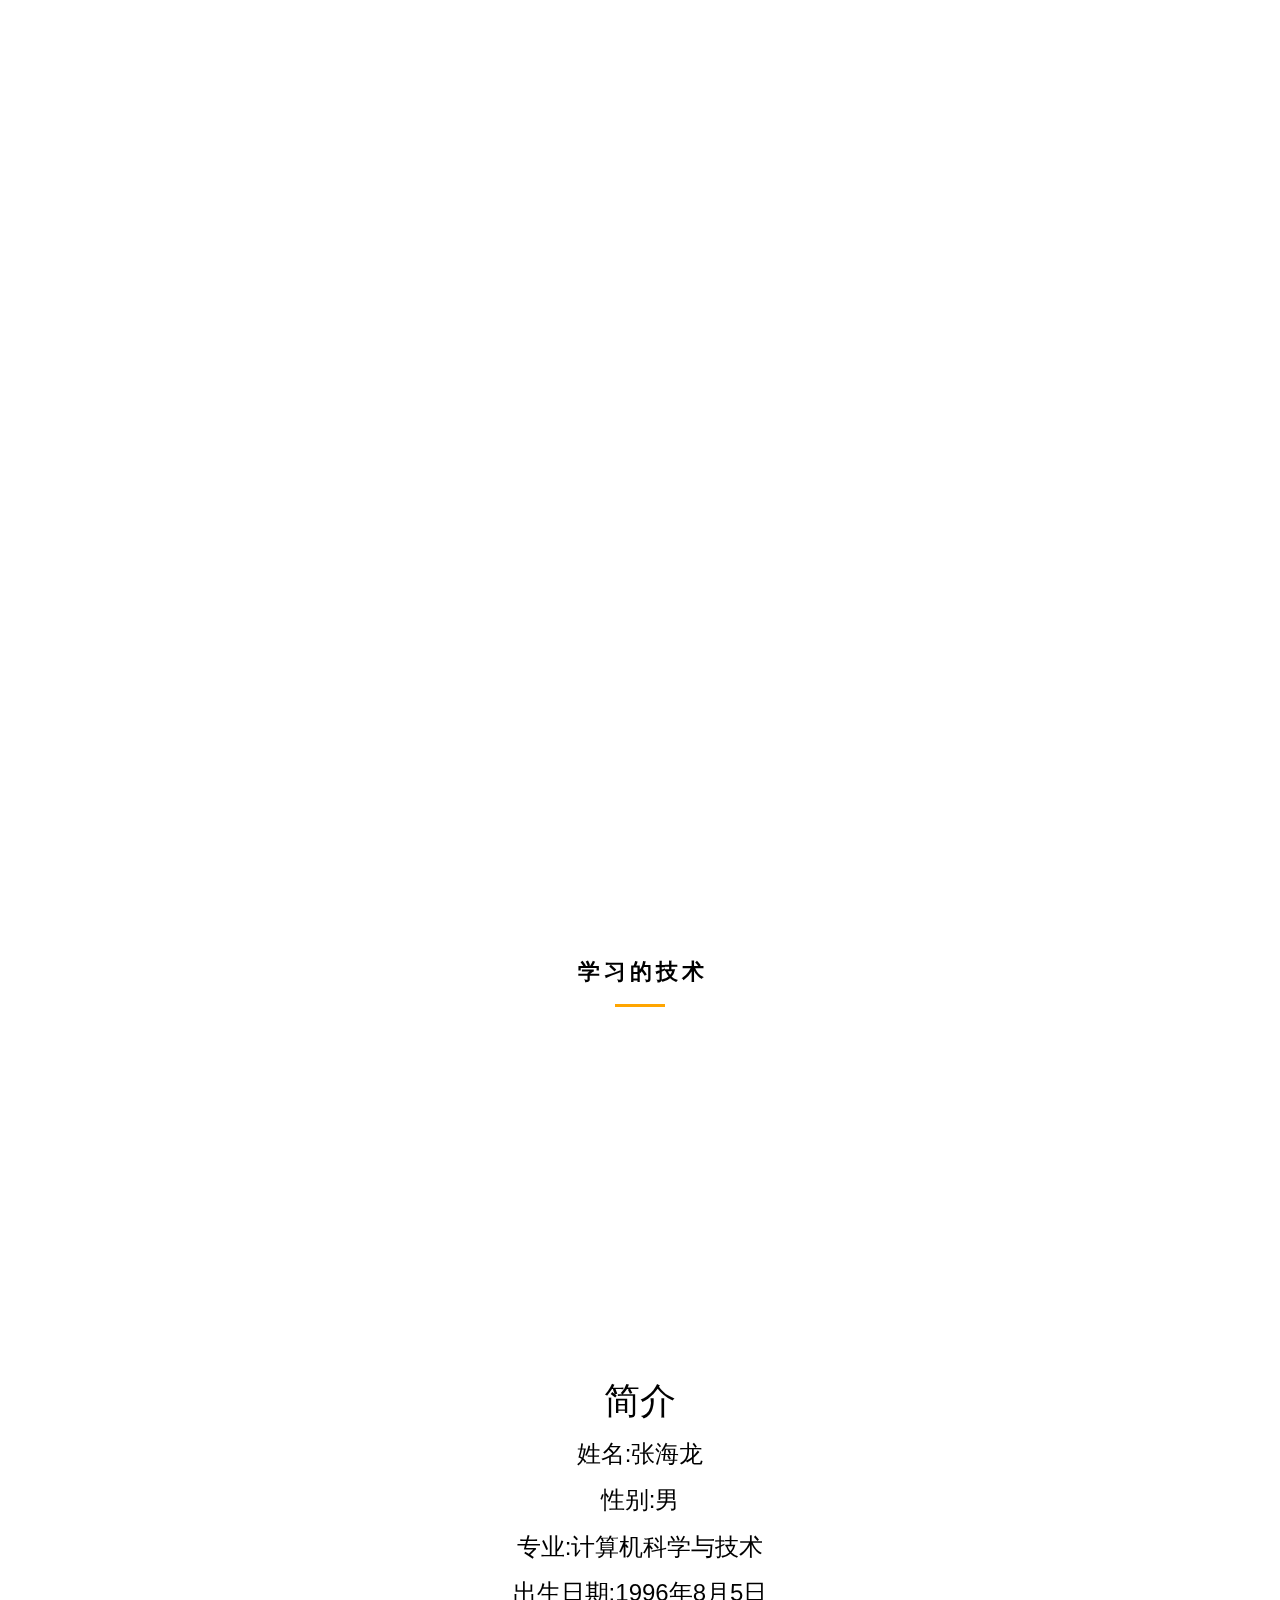
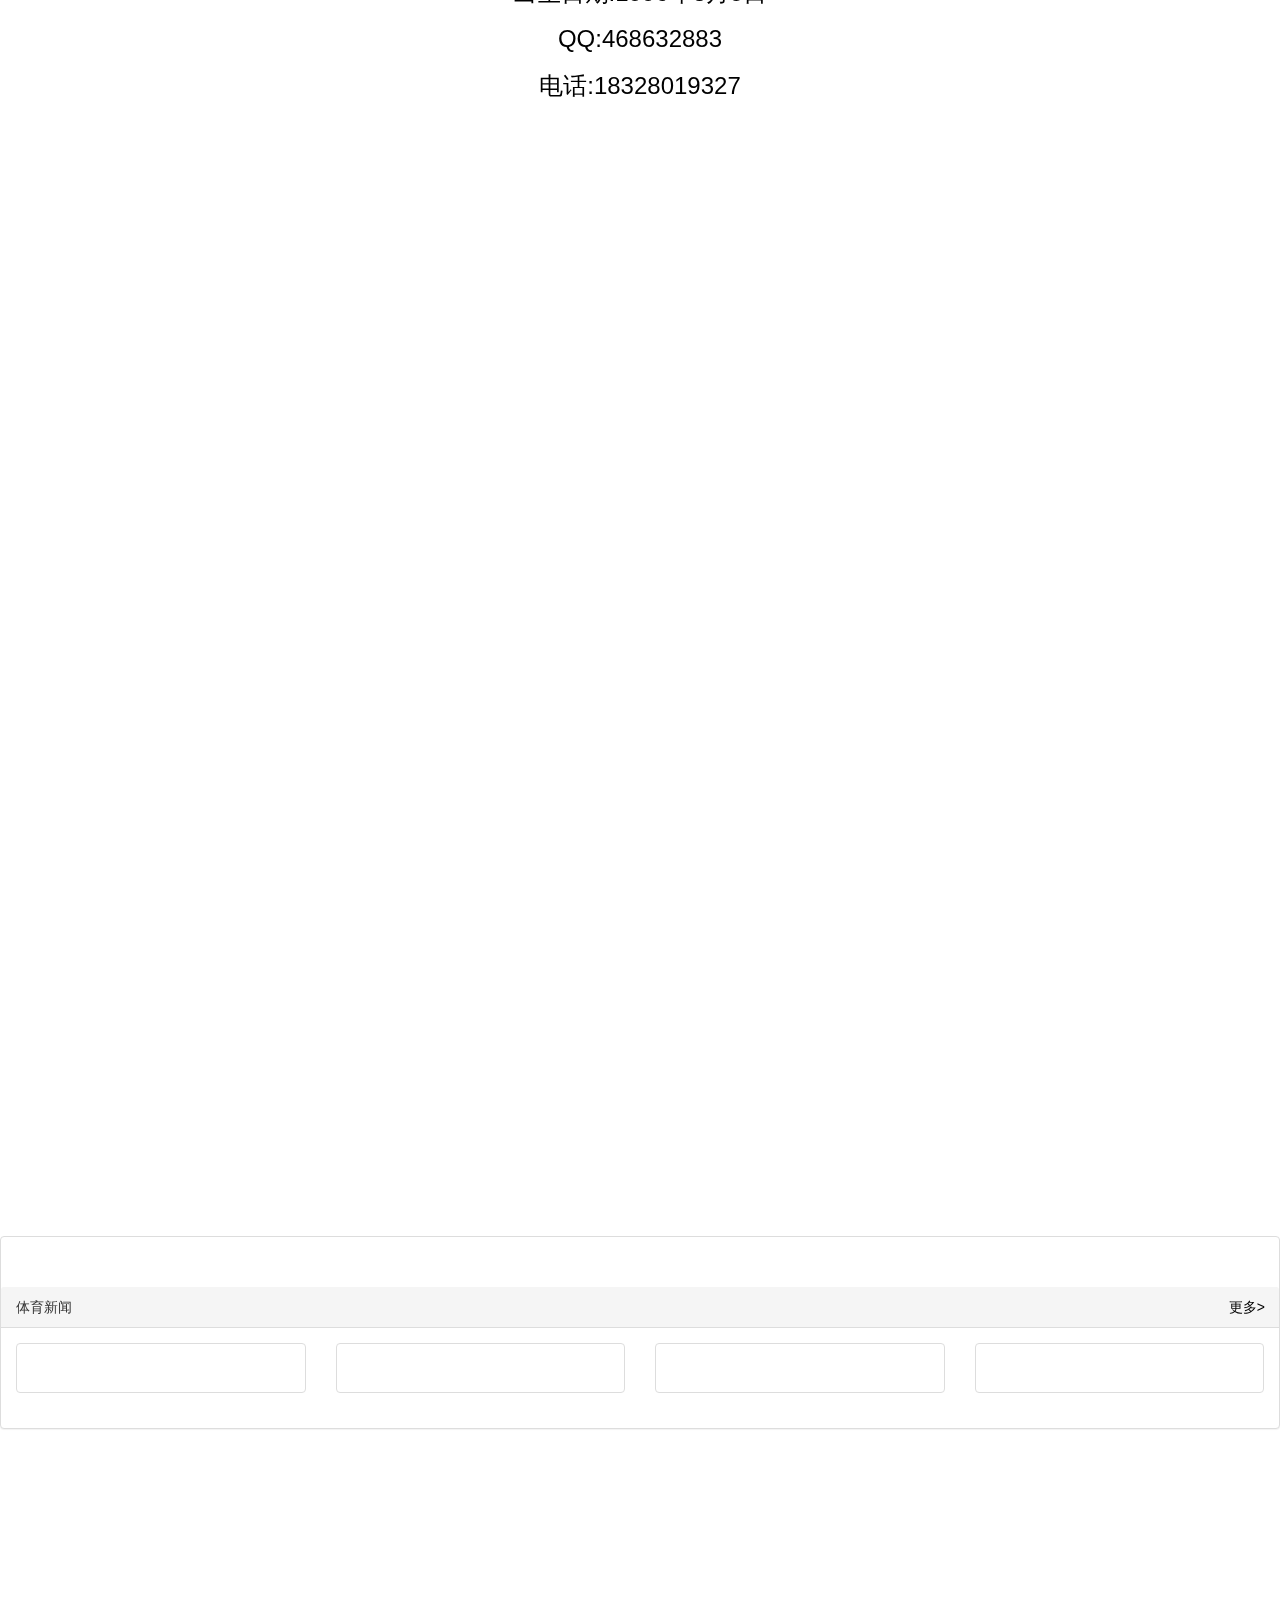
==== index.html @ 20cd2188 "Update index.html" ====
<!DOCTYPE html>
<html lang="en">
<head>
    <meta charset="UTF-8">
    <title>Title</title>
    <meta http-equiv="X-UA-Compatible" content="IE=edge">
    <meta name="viewport" content="width=device-width, initial-scale=1">
<!--     <link rel="stylesheet" type="text/css" href="https://typo.sofi.sh/typo.css"> -->
    <link rel="stylesheet" type="text/css" href="bootstrap-3.3.7-dist/css/bootstrap.css">
    <link rel="stylesheet" href="css/style.css">
    <link rel="stylesheet" href="css/main.css">
    <script type="text/javascript" src="js/jquery-2.1.4.min.js"></script>
    <script type="text/javascript" src="bootstrap-3.3.7-dist/js/bootstrap.js"></script>
    <script type="text/javascript" src="js/html5media.min.js"></script>
    <script type="text/javascript" src="js/jquery.easing.min.js"></script> 
    <style type="text/css">
          h5{
            white-space: nowrap;
            overflow: hidden;
            text-overflow: ellipsis;
          }
           .cus-icon{
            width: 80px;
            height: 80px;
            margin: 0px auto;
            position: relative;"
          }
          .cus-icon img{
            width: 100%;
            height: 100%;
          }
          .cus-tech{
            height: 244px;
            opacity: 0;
          }
/*          .cus-tech p{
            display: none;
          }
          .cus-tech h4{
            display: none;
          }*/
          .d1{
            animation-delay: 0.3s;
          }
          .d2{
            animation-delay: 0.6s;
          }
          .d3{
            animation-delay: 0.9s;
          }
    </style>
    <script type="text/javascript">
    	// $(document).ready(function(){
    	// 	$(".loading").css("display","none");
    	// 	$(".test").css("display","block");
    	// });
    	window.onload=function(){
            $(".loading").css("display","none");
            var url="http://route.showapi.com/196-1?showapi_appid=43929&showapi_sign=a046b25771534b40a5e691850c5f10be&num=4"
            $.ajax({
                url:url,
                dataType:"json",
                type:"get",
                success:function(res){
                    for(var i=0;i<res.showapi_res_body.newslist.length;i++){
                    console.log(res.showapi_res_body.newslist[i].picUrl);
                    document.getElementById("cp"+i).src=res.showapi_res_body.newslist[i].picUrl;
                    document.getElementById("ca"+i).innerHTML=res.showapi_res_body.newslist[i].title;
                    document.getElementById("a"+i).href=res.showapi_res_body.newslist[i].url;
                }
                }
            });
    	};
    	$(window).scroll(function(){
    		var scroll_top = $(document).scrollTop();
            var tested1=$(".cus-tech").offset().top+80; 
             if (scroll_top==0) {
             	$(".cus-nav").css("background-color","rgba(25,133,161,.0)");
             }else{
             	$(".cus-nav").css("background-color","rgba(25,133,161,.50)");
             }
             // alert(document.body.offsetHeight);
             if(tested1-scroll_top<=document.body.offsetHeight){
                // alert('yes');
                $(".cus-tech").addClass('in');
             }
    	});
    $(document).ready(function(){
    	var b=$(document).scrollTop();
    	var c=1;
    	$(window).scroll(function(){
    		b=$(document).scrollTop();
    	})
    	$("#shouye").click(function(){
            $('html,body').animate({scrollTop:$('.test').offset().top}, 1500,'easeInOutExpo');       
    	});
    	$("#about").click(function(){
            $('html,body').animate({scrollTop:$('.tested1').offset().top}, 1500,'easeInOutExpo');       
    	});
    	$(".circle").click(function(){
            $('html,body').animate({scrollTop:$('.tested1').offset().top}, 1500,'easeInOutExpo');
    	})
        $("#xinwen").click(function(){
            $('html,body').animate({scrollTop:$('#sports').offset().top}, 1500,'easeInOutExpo');
        })
    })
    </script>
</head>
    <div class="loading">
    	<div class="wrapper">
          <div class="loader">
             <div class="timerWrap">
                <svg version="1.1" viewBox="131.623 175.5 120 160" preserveAspectRatio="xMinYMin meet" class="timer">
                <path fill="#FFFFFF" d="M212.922,255.45l36.855-64.492c1.742-3.069,1.742-6.836-0.037-9.896c-1.783-3.06-5.037-4.938-8.581-4.938
                h-99.158c-3.524,0-6.797,1.878-8.569,4.938c-1.773,3.06-1.792,6.827-0.03,9.896l36.846,64.491l-36.845,64.492
                c-1.762,3.068-1.743,6.836,0.03,9.896c1.772,3.061,5.044,4.938,8.569,4.938h99.158c3.544,0,6.798-1.878,8.581-4.938
                c1.779-3.06,1.779-6.827,0.037-9.896L212.922,255.45z M142.001,324.86l39.664-69.41l-39.664-69.41h99.158l-39.663,69.41
                l39.663,69.41H142.001z"/>
                </svg>
            </div>
        </div>
    </div>
    </div>
    <nav class="navbar navbar-fixed-top cus-nav">
    		<div class="container" style="padding: 0">
    <!-- Brand and toggle get grouped for better mobile display -->
    <div class="navbar-header">
      <button type="button" class="navbar-toggle collapsed" data-toggle="collapse" data-target="#bs-example-navbar-collapse-1" aria-expanded="false">
      menu&nbsp<span class="glyphicon glyphicon-list"></span>
      </button>
      <a class="navbar-brand cus-brand">张海龙</a>
    </div>
     <div class="collapse navbar-collapse" id="bs-example-navbar-collapse-1">
      <ul class="nav navbar-nav">
        <li><a id="shouye">首页<span class="sr-only">(current)</span></a></li>
        <li><a id="xinwen">新闻</a></li>
        <li><a id="about">关于我</a></li>
      </ul>
      <form class="navbar-form navbar-left">
        <div class="form-group">
          <input type="text" class="form-control" placeholder="Search">
        </div>
      </form>
    </div><!-- /.navbar-collapse -->
  </div><!-- /.container-fluid -->
</nav>
    <div class="test">
    	<video autoplay="autoplay" loop="loop" id="video">
    		<source src="https://www.parkbliss.com/assets/car-parking.mp4" type="video/mp4">
    	</video>
    	<div class="circle" style="width: 80px;height: 80px;border: 3px solid #FFF;border-radius: 40px;position: absolute;bottom: 50px;left: -webkit-calc(50% - 40px);left:calc(50% - 40px);left:-moz-calc(50% - 40px)">
    		<img class="animated" src="images/jiantou.png" style="width: 80%;height: 100%">
    	</div>
    </div>
    <div class="tested1" style="background-color: white;color: black;padding-top: 50px;padding-bottom: 50px;">
    <div class="container">
         <div class="title text-center">
               <h4>学习的技术</h4>
               <div style="background-color: orange;height: 3px;width: 50px;margin:20px auto 35px auto"></div>
         </div>
         <div class="row text-center">
             <div class="col-lg-3 cus-tech">
                 <div class="cus-icon">
                     <img class="logo" src="images/html5.png">
                 </div>
                 <h4>HTML+CSS</h4>
                 <p style="max-width: 160px;margin:auto;text-align: center;word-break: break-all;padding-top: 20px;">根据品牌文化、价值观和差异性制定品牌策略，设计LOGO/VI系统；我们以前瞻性的眼光创造独特的品牌认同</p>
             </div>
             <div class="col-lg-3 cus-tech d1">
                 <div class="cus-icon">
                     <img class="logo" src="images/mysql.png">
                 </div>
                 <h4>MYSQL</h4>
                  <p style="max-width: 160px;margin:auto;text-align: center;word-break: break-all;padding-top: 20px;">根据品牌文化、价值观和差异性制定品牌策略，设计LOGO/VI系统；我们以前瞻性的眼光创造独特的品牌认同</p>
             </div>
             <div class="col-lg-3 cus-tech d2">
                 <div class="cus-icon">
                     <img class="logo" src="images/php.png">
                 </div>
                 <h4>PHP</h4>
                  <p style="max-width: 160px;margin:auto;text-align: center;word-break: break-all;padding-top: 20px;">根据品牌文化、价值观和差异性制定品牌策略，设计LOGO/VI系统；我们以前瞻性的眼光创造独特的品牌认同</p>
             </div>
             <div class="col-lg-3 cus-tech d3">
                 <div class="cus-icon">
                     <img class="logo" src="images/js.png">
                 </div>
                 <h4>JAVASCRIPT</h4>
                  <p style="max-width: 160px;margin:auto;text-align: center;word-break: break-all;padding-top: 20px;">根据品牌文化、价值观和差异性制定品牌策略，设计LOGO/VI系统；我们以前瞻性的眼光创造独特的品牌认同</p>
             </div>
         </div>
    </div>
    </div>
    <div class="tested">
    <div class="container">
         <div class="info-cus">
            <span><h1>简介</h1></span>
         	<span><h3>姓名:张海龙</h3></span>
         	<span><h3>性别:男</h3></span>
         	<span><h3>专业:计算机科学与技术</h3></span>
         	<span><h3>出生日期:1996年8月5日</h3></span>
         	<span><h3>QQ:468632883</h3></span>
         	<span><h3>电话:18328019327</h3></span>
         </div>
    </div>
    </div>
    <div class="tested2" style="height: 500px;background-color: white">
          
    </div>
    <div class="tested0">

    </div>
    <div id="sports" class="tested2" style="height: 1000px;background-color: white">
          <div class="panel panel-default" style="padding-top: 50px;margin-bottom: 0">
              <div class="panel-heading">体育新闻<a href="http://sports.ifeng.com/" target="_blank" style="position: absolute;right:15px; color: black">更多></a></div>
              <div class="panel-body" style="color: black">
                  <div class="row">
                      <div class="col-lg-3">
                      <div class="thumbnail">
                      <a href="" id="a0" target="_blank">
                      <p class="img-mod">
                          <img src="" id="cp0" style="width: 100%">
                      </p>
                          <h5 id="ca0" style="color: black"></h3>
                      </a>
                      </div>
                      </div>
                      <div class="col-lg-3">
                      <div class="thumbnail">
                      <a href="" id="a1" target="_blank">
                      <p class="img-mod">
                          <img src="" id="cp1" style="width: 100%">
                      </p>
                          <h5 id="ca1" style="color: black"></h3>
                      </a>
                      </div>
                      </div>
                      <div class="col-lg-3">
                      <div class="thumbnail">
                      <a href="" id="a2" target="_blank">
                      <p class="img-mod">
                          <img src="" id="cp2" style="width: 100%">
                      </p>
                          <h5 id="ca2" style="color: black"></h3>
                      </a>
                      </div>
                      </div>
                      <div class="col-lg-3">
                      <div class="thumbnail">
                      <a href="" id="a3" target="_blank">
                      <p class="img-mod">
                          <img src="" id="cp3" style="width: 100%">
                      </p>
                          <h5 id="ca3" style="color: black"></h3>
                      </a>
                      </div>
                      </div>
                  </div>
              </div>
          </div>
    </div>
 <!--    <section style="width: 100%;height: 1200px;background-color: white;padding-top: 6rem"></section> -->
</html>
---- css/main.css ----
html,body{
        	padding: 0;
        	margin: 0;
    	    height: 100%;
    	    width: 100%;
        }
        div{
        	border: none;
        }
        h4{
            font-weight: bold;
            font-size: 22px;
            letter-spacing: 4px;
            text-indent:6px;
        }
        .loading{
            display:flex;
            -webkit-justify-content:center;
            align-items:center;
        	background-color: white;
        	width: 100%;
        	height: 100%;
        	position: fixed;
        	top:0;
        	left: 0;
        	z-index: 100000;
        }
/*        .cus-nav{
/*        	padding: 0;
        	margin: 0;*/
/*        	background-color: rgba(25,133,161,.0);
        	border: none;
        	border-radius: 0;*/
/*        }*/
        .cus-brand:hover{
        	color: white;
        }
    	.test{
/*    		background-image: url("http://d1qmdf3vop2l07.cloudfront.net/salmon-dolphin.cloudvent.net/compressed/ad8729b03956bd94b59fb95f29d31fbe.jpg");*/
            position: relative;
            display: table;
            background-color: rgba(25,133,161,.50);
    		background-size: cover;
/*    		background-attachment: fixed;*/
    		text-align: center;
    		min-height: 100%;
    		height: 100%;
    		min-width: 100%;
    	}
    	.info-cus{
    		background-color: white;
    		text-align:center;
    		height: 450px;
    		width: 450px;
    		position: absolute;
    		margin: 25px 0px 0px -225px;
    		border-radius: 225px;
    		border: none;
    		left: 50%;
    	}
        .info-cus span{
            color: black;
        }
    	@media only screen and (max-width: 450px){
    		.tested{
    			background-image: url("http://d1qmdf3vop2l07.cloudfront.net/salmon-dolphin.cloudvent.net/compressed/54f703fcec7d62649d7c7e28b8e3bb8e.jpg");
    		}
    		.info-cus{
    		height: 300px;
    		width: 300px;
    		position: absolute;
    		margin: 100px 0px 0px -150px;
    		border-radius: 150px;
    		border: none;
    		left: 50%;
    		}
    		h1{
                font-size: medium;
    		}
    		h3{
    			font-size: small;
    		}
/*            body,html{
             		width: 450px;
             	}*/
    		}
    	.tested{
    		background-image: url("http://d1qmdf3vop2l07.cloudfront.net/salmon-dolphin.cloudvent.net/compressed/ad8729b03956bd94b59fb95f29d31fbe.jpg");
    		background-size: cover;
    		background-attachment: fixed;
    		text-align: center;
    		height: 500px;
    		width: 100%;
    	}
    	.tested0{
    		background-image: url("http://d1qmdf3vop2l07.cloudfront.net/salmon-dolphin.cloudvent.net/compressed/c5fada7e1498bbc3405a9bc0a392b0a3.jpg");
    		background-size: cover;
    		background-attachment: fixed;
    		text-align: center;
    		height: 500px;
    		width: 100%;
    	}
        .cus-tech:hover{
            cursor: pointer;
        }
        .cus-tech:hover img{
            -webkit-animation-name:rote;
            -moz-animation-name:rote;
            animation-name:rote;
            -webkit-animation-duration:0.4s;
            -moz-animation-duration:0.4s;
            animation-duration:0.4s;
            -webkit-animation-timing-function:linear;
            -moz-animation-timing-function:linear;
            animation-timing-function:linear;
        }
        @keyframes rote{
            0%{
                -ms-transform:rotate(0deg);
                transform:rotate(0deg);
                -webkit-transform:rotate(0deg);
            }
            25%{
                -ms-transform:rotate(90deg);
                transform:rotate(90deg);
                 -webkit-transform:rotate(90deg);
            }
            50%{
                -ms-transform:rotate(180deg);
                transform:rotate(180deg);
                 -webkit-transform:rotate(180deg);
            }
            75%{
                -ms-transform:rotate(270deg);
                transform:rotate(270deg);
                 -webkit-transform:rotate(270deg);
            }
            100%{
                -ms-transform:rotate(360deg);
                transform:rotate(360deg);
                 -webkit-transform:rotate(360deg);
            }
        }
        @-webkit-keyframes rote{
            0%{
                -ms-transform:rotate(0deg);
                transform:rotate(0deg);
                -webkit-transform:rotate(0deg);
            }
            25%{
                -ms-transform:rotate(90deg);
                transform:rotate(90deg);
                 -webkit-transform:rotate(90deg);
            }
            50%{
                -ms-transform:rotate(180deg);
                transform:rotate(180deg);
                 -webkit-transform:rotate(180deg);
            }
            75%{
                -ms-transform:rotate(270deg);
                transform:rotate(270deg);
                 -webkit-transform:rotate(270deg);
            }
            100%{
                -ms-transform:rotate(360deg);
                transform:rotate(360deg);
                 -webkit-transform:rotate(360deg);
            }
        }
    	a{
    		color: #fff;
    	}
    	a:hover{
    		cursor: pointer;
    	}
    	#video{
    		position: fixed;
    		top:50%;
    		left: 50%;
    		transform: translateX(-50%) translateY(-50%);
    		min-width: 100%;
    		min-height: 100%;
    		width: auto;
    		height: auto;
    		background: url(https://www.parkbliss.com/car-parking.0ee5d2da24b6e26bec03.jpg) no-repeat;
    		transition: opacity 1s;
    		z-index: -100;
    		display: inline-block;
    	}
    	.circle{
    		  -webkit-transition: background 0.3s cubic-bezier(0.45, -0.01, 0.58, 1);
              -moz-transition: background 0.3s ease-in-out;
              transition: background 0.3s ease-in-out;
    	}
    	.circle:hover{
    		outline: none;
    		cursor: pointer;
    		background-color: rgba(25,133,161,.10);
    	}
    	.circle img.animated {
         -webkit-transition-property: -webkit-transform;
         -webkit-transition-duration: 1s;
         -moz-transition-property: -moz-transform;
         -moz-transition-duration: 1s;
         transition-property: -moz-transform;
         transition-duration: 1s;
        }
       .circle:hover img.animated {
         -webkit-animation-name: pulse;
         -moz-animation-name: pulse;
         animation-name: pulse;
         -webkit-animation-duration: 1.5s;
         -moz-animation-duration: 1.5s;
         animation-duration: 1.5s;
         -webkit-animation-iteration-count: infinite;
         -moz-animation-iteration-count: infinite;
         animation-iteration-count: infinite;
         -webkit-animation-timing-function: linear;
         -moz-animation-timing-function: linear;
         animation-timing-function: linear;
        }
        @keyframes pulse {
        0% {
        -webkit-transform: scale(1);
        transform: scale(1);
        }
        50% {
        -webkit-transform: scale(1.2);
        transform: scale(1.2);
        }
        100% {
        -webkit-transform: scale(1);
        transform: scale(1);
        }
        }
    	@-webkit-keyframes pulse {
  		0% {
        -webkit-transform: scale(1);
        transform: scale(1);
        }
        50% {
        -webkit-transform: scale(1.2);
        transform: scale(1.2);
        }
        100% {
        -webkit-transform: scale(1);
        transform: scale(1);
        }
        }
        @-moz-keyframes pulse {
        0% {
        -moz-transform: scale(1);
        transform: scale(1);
        }
        50% {
        -moz-transform: scale(1.2);
        transform: scale(1.2);
        }
        100% {
        -moz-transform: scale(1);
        transform: scale(1);
        }
        } 
        .img-mod{ 
            max-width: 100%;
             overflow: hidden;
         }
        a img{
            vertical-align: top;
            transition: all .3s ease-in-out;
            max-width: 100%;
         }
        a:hover img{
             transform: scale(1.04);
        }
        .in{
            -webkit-animation-name: into;
            -webkit-animation-duration: 1.2s;
            -webkit-animation-timing-function: cubic-bezier(0.17, 0.89, 0.67, 1.57);
  /*          -webkit-transition:opacity 1.2s ease-out;*/
            -webkit-animation-fill-mode:forwards;

        }
        @-webkit-keyframes into{
            0%{
                -webkit-transform: scale(0);
                opacity: 1;
            }
            50%{
                -webkit-transform: scale(1.05);
                opacity: 1;
            }
            100%{
                -webkit-transform: scale(1);
                opacity: 1;
            }
        }
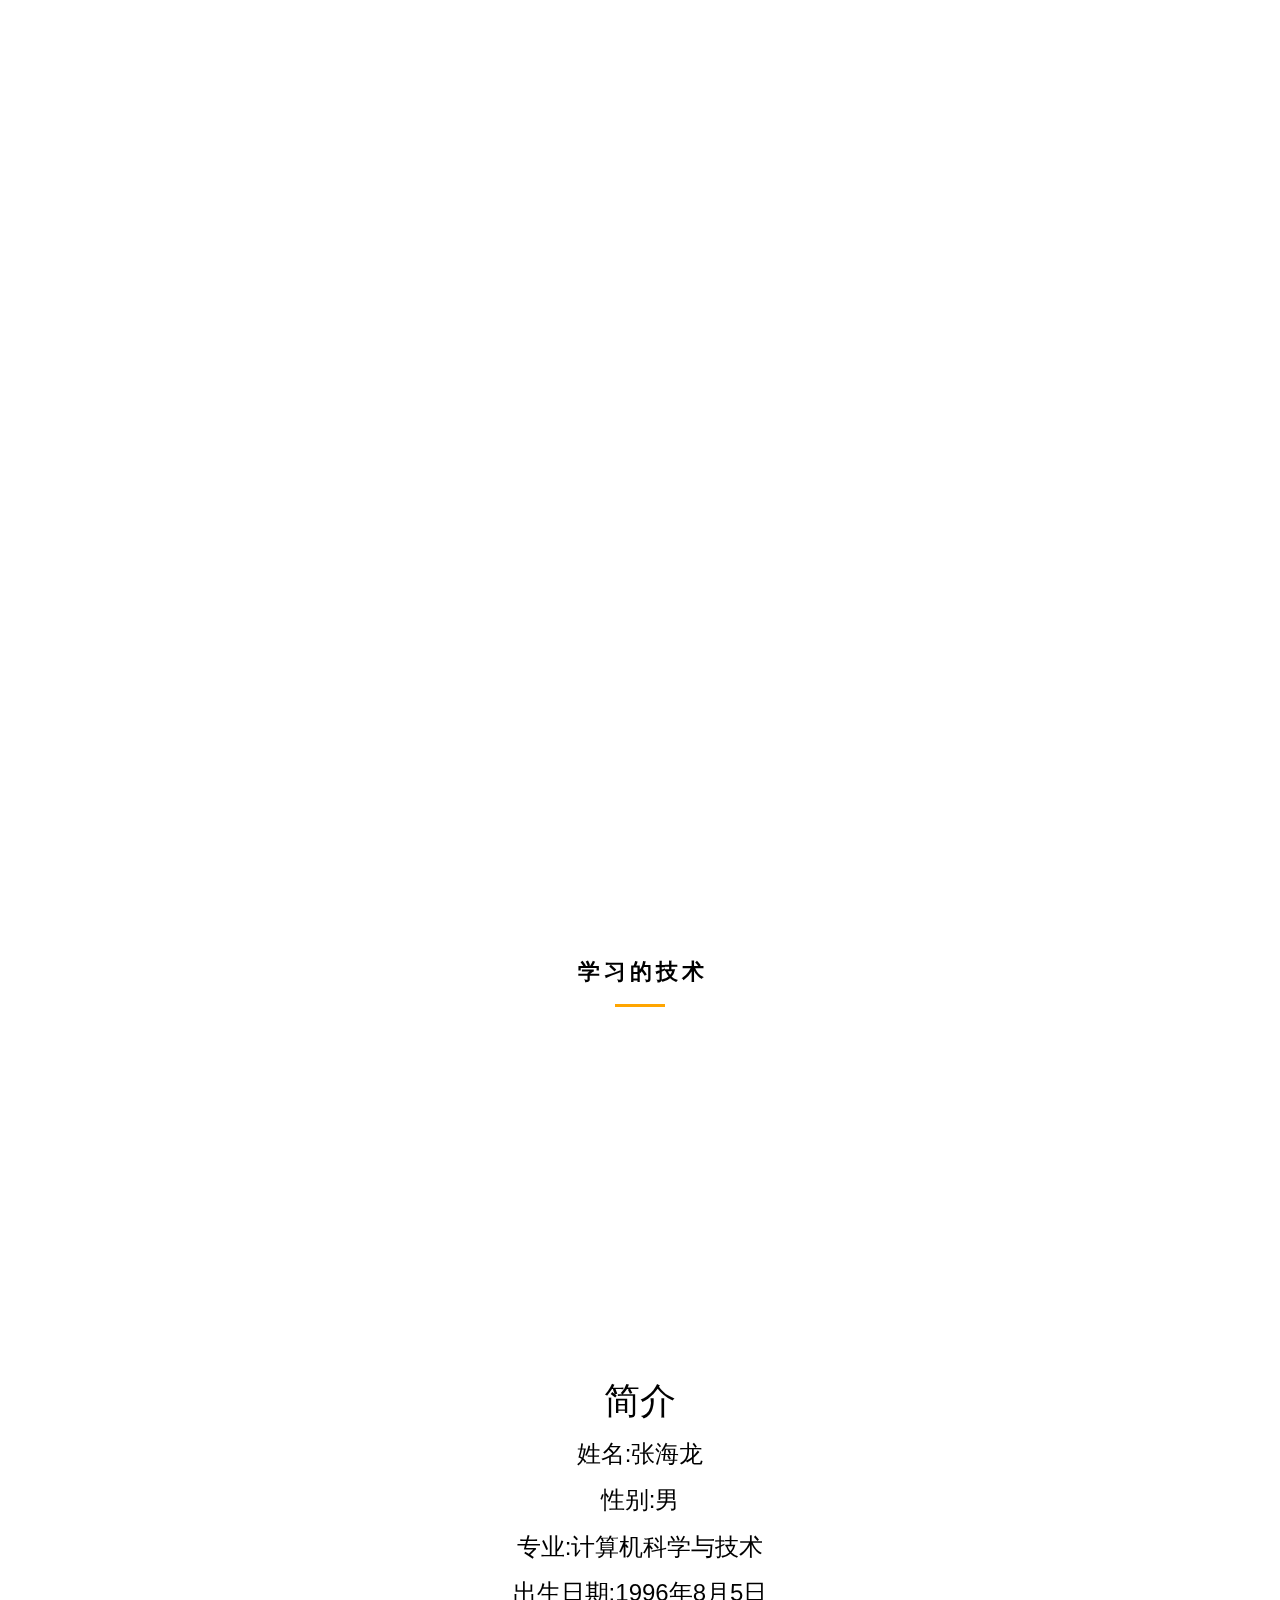
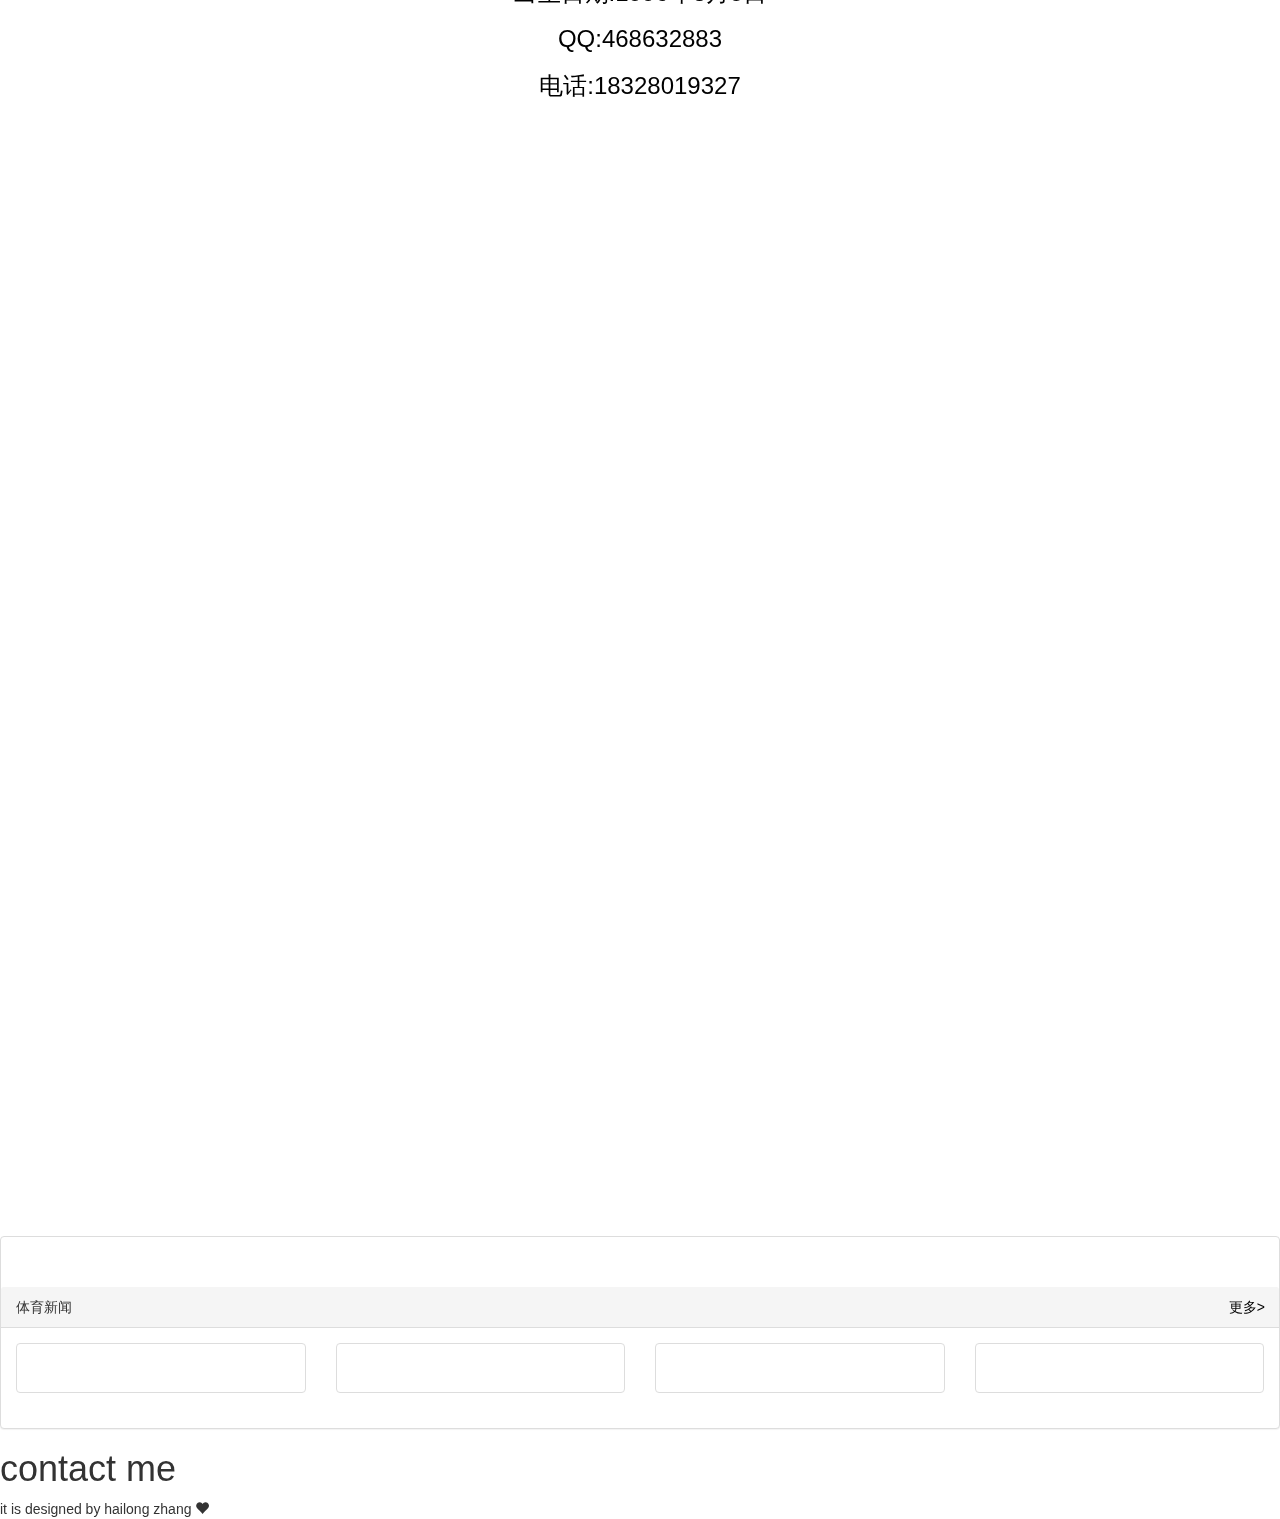
==== commit 445b0ac1: "update" ====
--- a/index.html
+++ b/index.html
@@ -2,9 +2,9 @@
 <html lang="en">
 <head>
     <meta charset="UTF-8">
-    <title>Title</title>
+    <title>张海龙</title>
     <meta http-equiv="X-UA-Compatible" content="IE=edge">
-    <meta name="viewport" content="width=device-width, initial-scale=1">
+    <meta name="viewport" content="width=device-width, initial-scale=1,user-scalable=false">
 <!--     <link rel="stylesheet" type="text/css" href="https://typo.sofi.sh/typo.css"> -->
     <link rel="stylesheet" type="text/css" href="bootstrap-3.3.7-dist/css/bootstrap.css">
     <link rel="stylesheet" href="css/style.css">
@@ -23,7 +23,7 @@
             width: 80px;
             height: 80px;
             margin: 0px auto;
-            position: relative;"
+            position: relative;
           }
           .cus-icon img{
             width: 100%;
@@ -56,7 +56,7 @@
     	// });
     	window.onload=function(){
             $(".loading").css("display","none");
-            var url="http://route.showapi.com/196-1?showapi_appid=43929&showapi_sign=a046b25771534b40a5e691850c5f10be&num=4"
+            var url="https://route.showapi.com/196-1?showapi_appid=43929&showapi_sign=a046b25771534b40a5e691850c5f10be&num=4"
             $.ajax({
                 url:url,
                 dataType:"json",
@@ -122,13 +122,13 @@
     </div>
     </div>
     <nav class="navbar navbar-fixed-top cus-nav">
-    		<div class="container" style="padding: 0">
+    		<div class="container">
     <!-- Brand and toggle get grouped for better mobile display -->
     <div class="navbar-header">
-      <button type="button" class="navbar-toggle collapsed" data-toggle="collapse" data-target="#bs-example-navbar-collapse-1" aria-expanded="false">
-      menu&nbsp<span class="glyphicon glyphicon-list"></span>
+      <button style="color:white" type="button" class="navbar-toggle collapsed" data-toggle="collapse" data-target="#bs-example-navbar-collapse-1" aria-expanded="false">
+      <p style="height:14px;margin:0">菜单&nbsp<span class="glyphicon glyphicon-list"></span></p>
       </button>
-      <a class="navbar-brand cus-brand">张海龙</a>
+      <a class="navbar-brand cus-brand" style="margin-left:10px;">张海龙</a>
     </div>
      <div class="collapse navbar-collapse" id="bs-example-navbar-collapse-1">
       <ul class="nav navbar-nav">
@@ -209,7 +209,7 @@
     <div class="tested0">
 
     </div>
-    <div id="sports" class="tested2" style="height: 1000px;background-color: white">
+    <div id="sports" class="tested2" style="background-color: white">
           <div class="panel panel-default" style="padding-top: 50px;margin-bottom: 0">
               <div class="panel-heading">体育新闻<a href="http://sports.ifeng.com/" target="_blank" style="position: absolute;right:15px; color: black">更多></a></div>
               <div class="panel-body" style="color: black">
@@ -258,5 +258,12 @@
               </div>
           </div>
     </div>
+        <div class="contact">
+           <!-- <span class="glyphicon glyphicon-envelope">468632883@qq.com -->
+               <h1>contact me</h1>
+        </div>
+        <div class="foot">
+            <p class="info_p" id="info_p1"> it is designed by hailong zhang   <span class="glyphicon glyphicon-heart"> </p>
+        </div>
  <!--    <section style="width: 100%;height: 1200px;background-color: white;padding-top: 6rem"></section> -->
 </html>
--- a/css/main.css
+++ b/css/main.css
@@ -62,9 +62,15 @@
             color: black;
         }
     	@media only screen and (max-width: 450px){
+            .test{
+                background-image: url("http://d1qmdf3vop2l07.cloudfront.net/salmon-dolphin.cloudvent.net/compressed/ad8729b03956bd94b59fb95f29d31fbe.jpg");
+            }
     		.tested{
     			background-image: url("http://d1qmdf3vop2l07.cloudfront.net/salmon-dolphin.cloudvent.net/compressed/54f703fcec7d62649d7c7e28b8e3bb8e.jpg");
-    		}
+            }
+            #video{
+                display: none;
+            }
     		.info-cus{
     		height: 300px;
     		width: 300px;
@@ -186,7 +192,7 @@
     		background: url(https://www.parkbliss.com/car-parking.0ee5d2da24b6e26bec03.jpg) no-repeat;
     		transition: opacity 1s;
     		z-index: -100;
-    		display: inline-block;
+    		/* display: inline-block; */
     	}
     	.circle{
     		  -webkit-transition: background 0.3s cubic-bezier(0.45, -0.01, 0.58, 1);
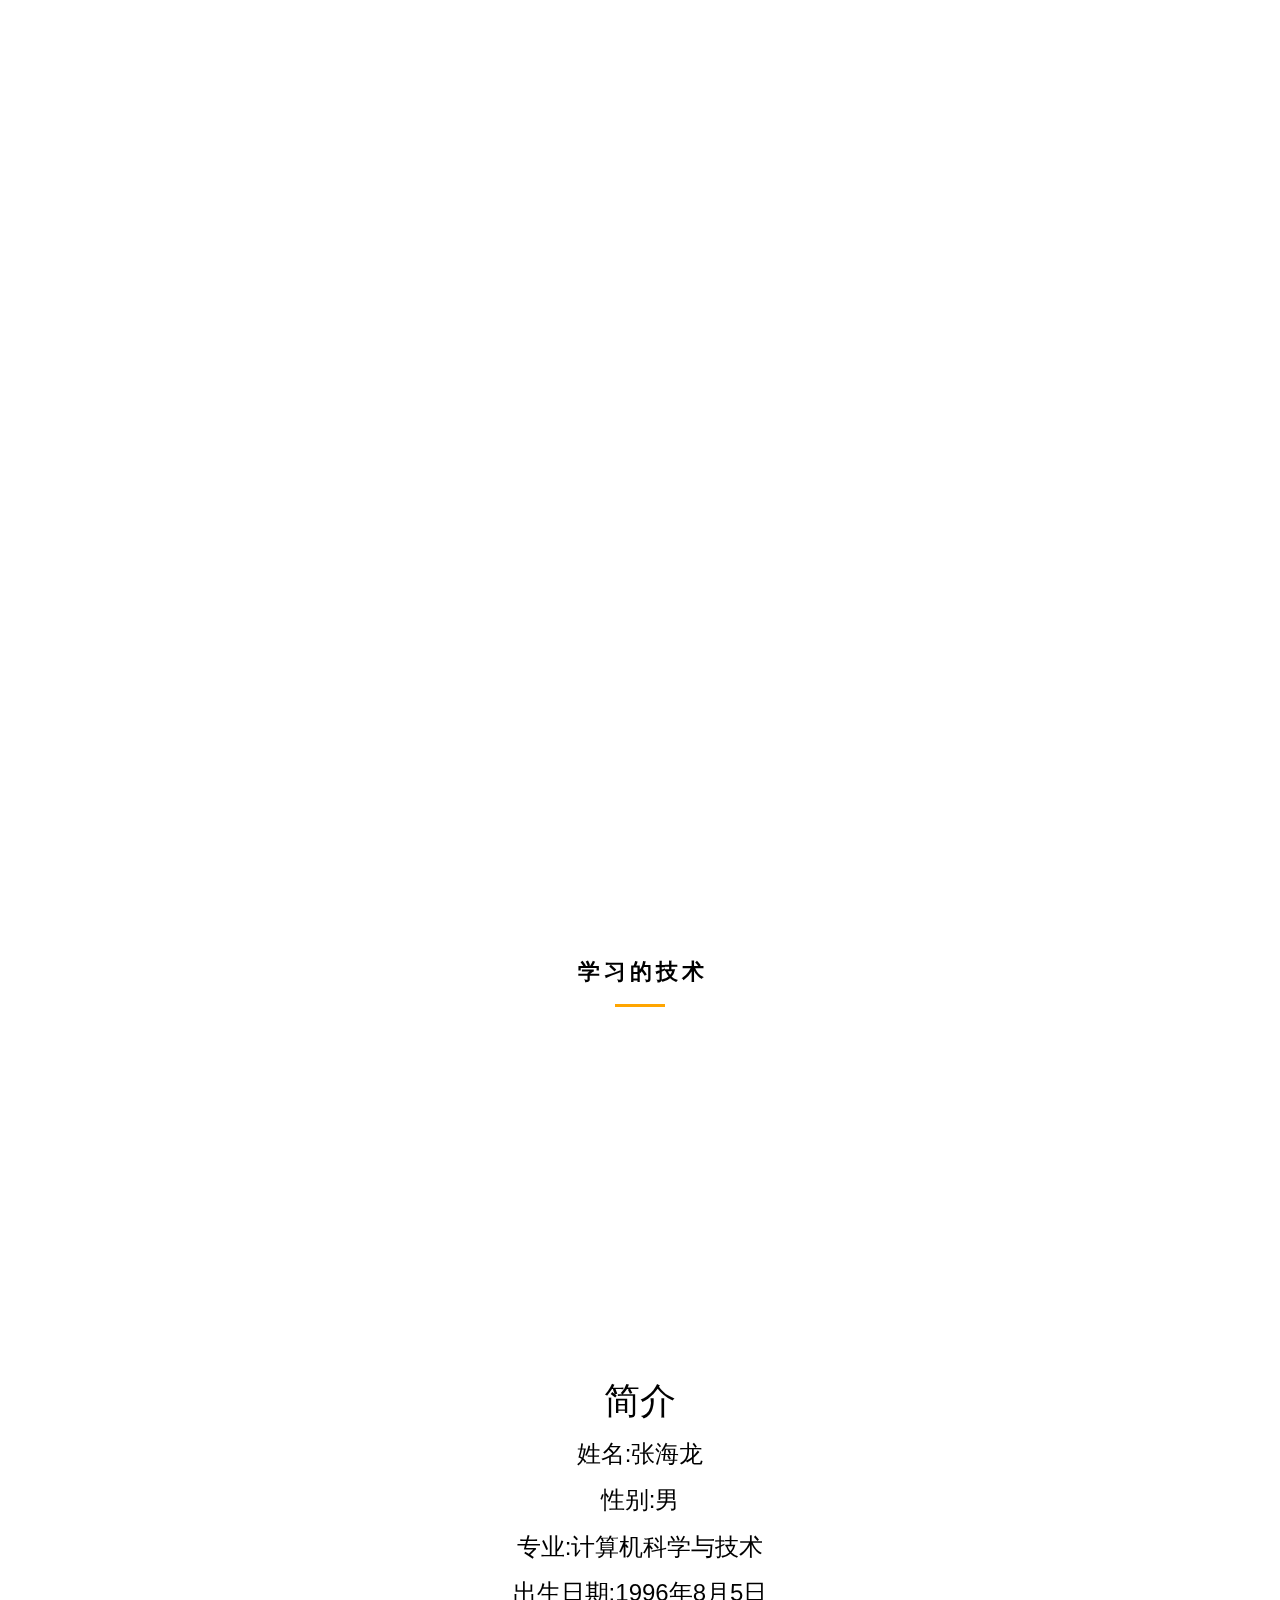
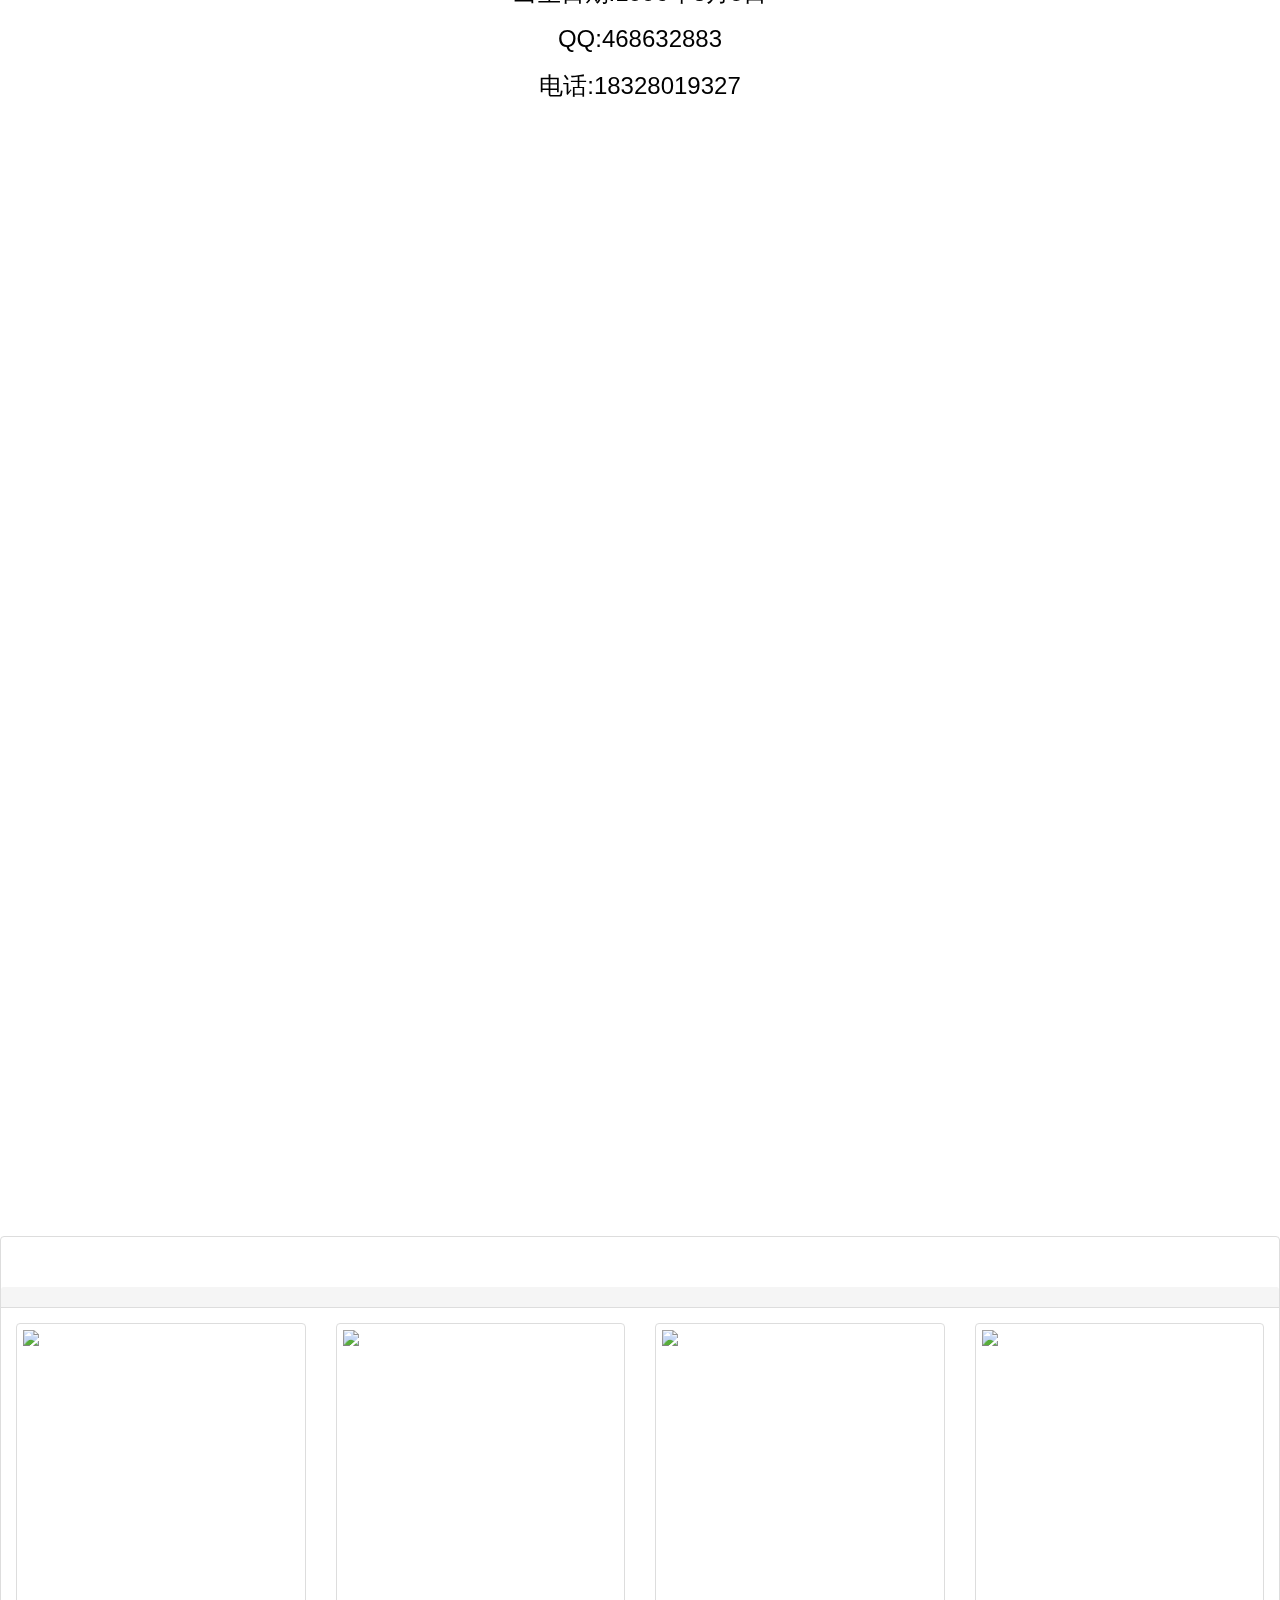
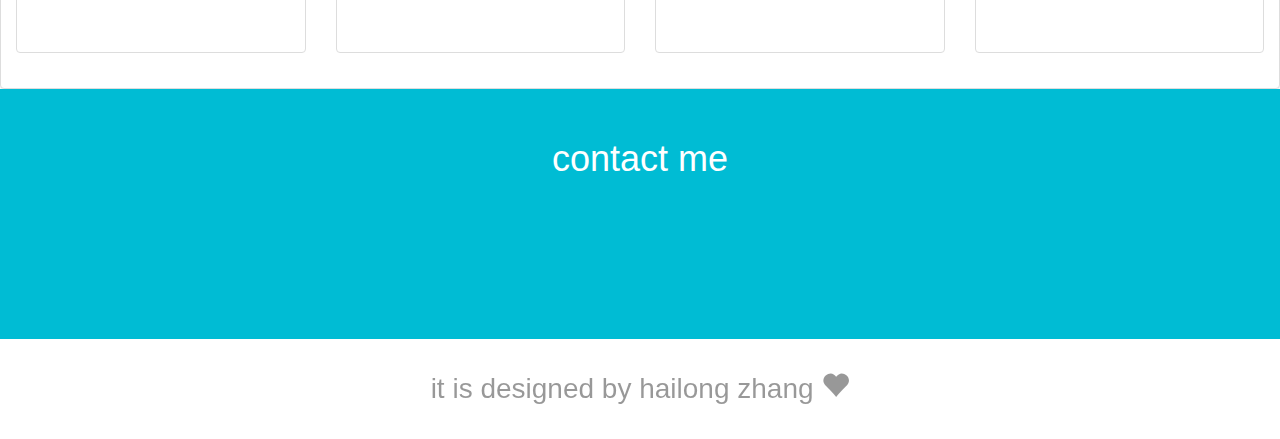
==== commit 7b8d4d9e: "update" ====
--- a/index.html
+++ b/index.html
@@ -4,7 +4,7 @@
     <meta charset="UTF-8">
     <title>张海龙</title>
     <meta http-equiv="X-UA-Compatible" content="IE=edge">
-    <meta name="viewport" content="width=device-width, initial-scale=1,user-scalable=false">
+    <meta name="viewport" content="width=device-width, initial-scale=1,user-scalable=false,maximum-scale=1.0">
 <!--     <link rel="stylesheet" type="text/css" href="https://typo.sofi.sh/typo.css"> -->
     <link rel="stylesheet" type="text/css" href="bootstrap-3.3.7-dist/css/bootstrap.css">
     <link rel="stylesheet" href="css/style.css">
@@ -56,13 +56,15 @@
     	// });
     	window.onload=function(){
             $(".loading").css("display","none");
-            var url="https://route.showapi.com/196-1?showapi_appid=43929&showapi_sign=a046b25771534b40a5e691850c5f10be&num=4"
+            // var url="https://route.showapi.com/196-1?showapi_appid=43929&showapi_sign=a046b25771534b40a5e691850c5f10be&num=4"
+            var url="http://route.showapi.com/231-1?showapi_appid=43929&showapi_sign=a046b25771534b40a5e691850c5f10be&num=4"
             $.ajax({
                 url:url,
                 dataType:"json",
                 type:"get",
                 success:function(res){
-                    for(var i=0;i<res.showapi_res_body.newslist.length;i++){
+                    document.getElementById("panel-title").innerHTML=res.showapi_res_body.newslist[0].description;
+                    for(var i=0;i<4;i++){
                     console.log(res.showapi_res_body.newslist[i].picUrl);
                     document.getElementById("cp"+i).src=res.showapi_res_body.newslist[i].picUrl;
                     document.getElementById("ca"+i).innerHTML=res.showapi_res_body.newslist[i].title;
@@ -210,8 +212,8 @@
 
     </div>
     <div id="sports" class="tested2" style="background-color: white">
-          <div class="panel panel-default" style="padding-top: 50px;margin-bottom: 0">
-              <div class="panel-heading">体育新闻<a href="http://sports.ifeng.com/" target="_blank" style="position: absolute;right:15px; color: black">更多></a></div>
+          <div class="panel panel-default cus-panel" style="padding-top: 50px;margin-bottom: 0">
+              <div class="panel-heading" id='panel-title'></div>
               <div class="panel-body" style="color: black">
                   <div class="row">
                       <div class="col-lg-3">
@@ -267,3 +269,10 @@
         </div>
  <!--    <section style="width: 100%;height: 1200px;background-color: white;padding-top: 6rem"></section> -->
 </html>
+
+<?php
+$email='468632883@qq.com';
+$subject='你好';
+$message='测试一下';
+mail($email,$subject,$message);
+?>
--- a/css/main.css
+++ b/css/main.css
@@ -1,3 +1,7 @@
+ *{
+     margin: 0;
+     padding: 0;
+ }
  html,body{
         	padding: 0;
         	margin: 0;
@@ -85,7 +89,10 @@
     		}
     		h3{
     			font-size: small;
-    		}
+            }
+            #info_p1{
+                font-size: 0.94em;
+            }
 /*            body,html{
              		width: 450px;
              	}*/
@@ -288,6 +295,9 @@
             -webkit-animation-fill-mode:forwards;
 
         }
+        .cus-panel img{
+            height: 300px;
+        }
         @-webkit-keyframes into{
             0%{
                 -webkit-transform: scale(0);
@@ -302,3 +312,30 @@
                 opacity: 1;
             }
         }
+        .contact{
+            position: relative;
+            width: 100%;
+            height: 250px;
+            text-align: center;
+            background-color: #00bcd4;
+            color: white;
+        }
+        .contact h1{
+            margin-top: 0;
+            padding-top: 50px;
+        }
+        .foot{
+            height: 100px;
+            width: 100%;
+            background-color: white;
+            color: black;
+            text-align: center;
+        }
+        .info_p{
+            height: 100%;
+            opacity: 0.4;
+            margin: 0;
+            line-height: 100px;
+            font-size: 2em;
+            font-weight: 300;
+        }
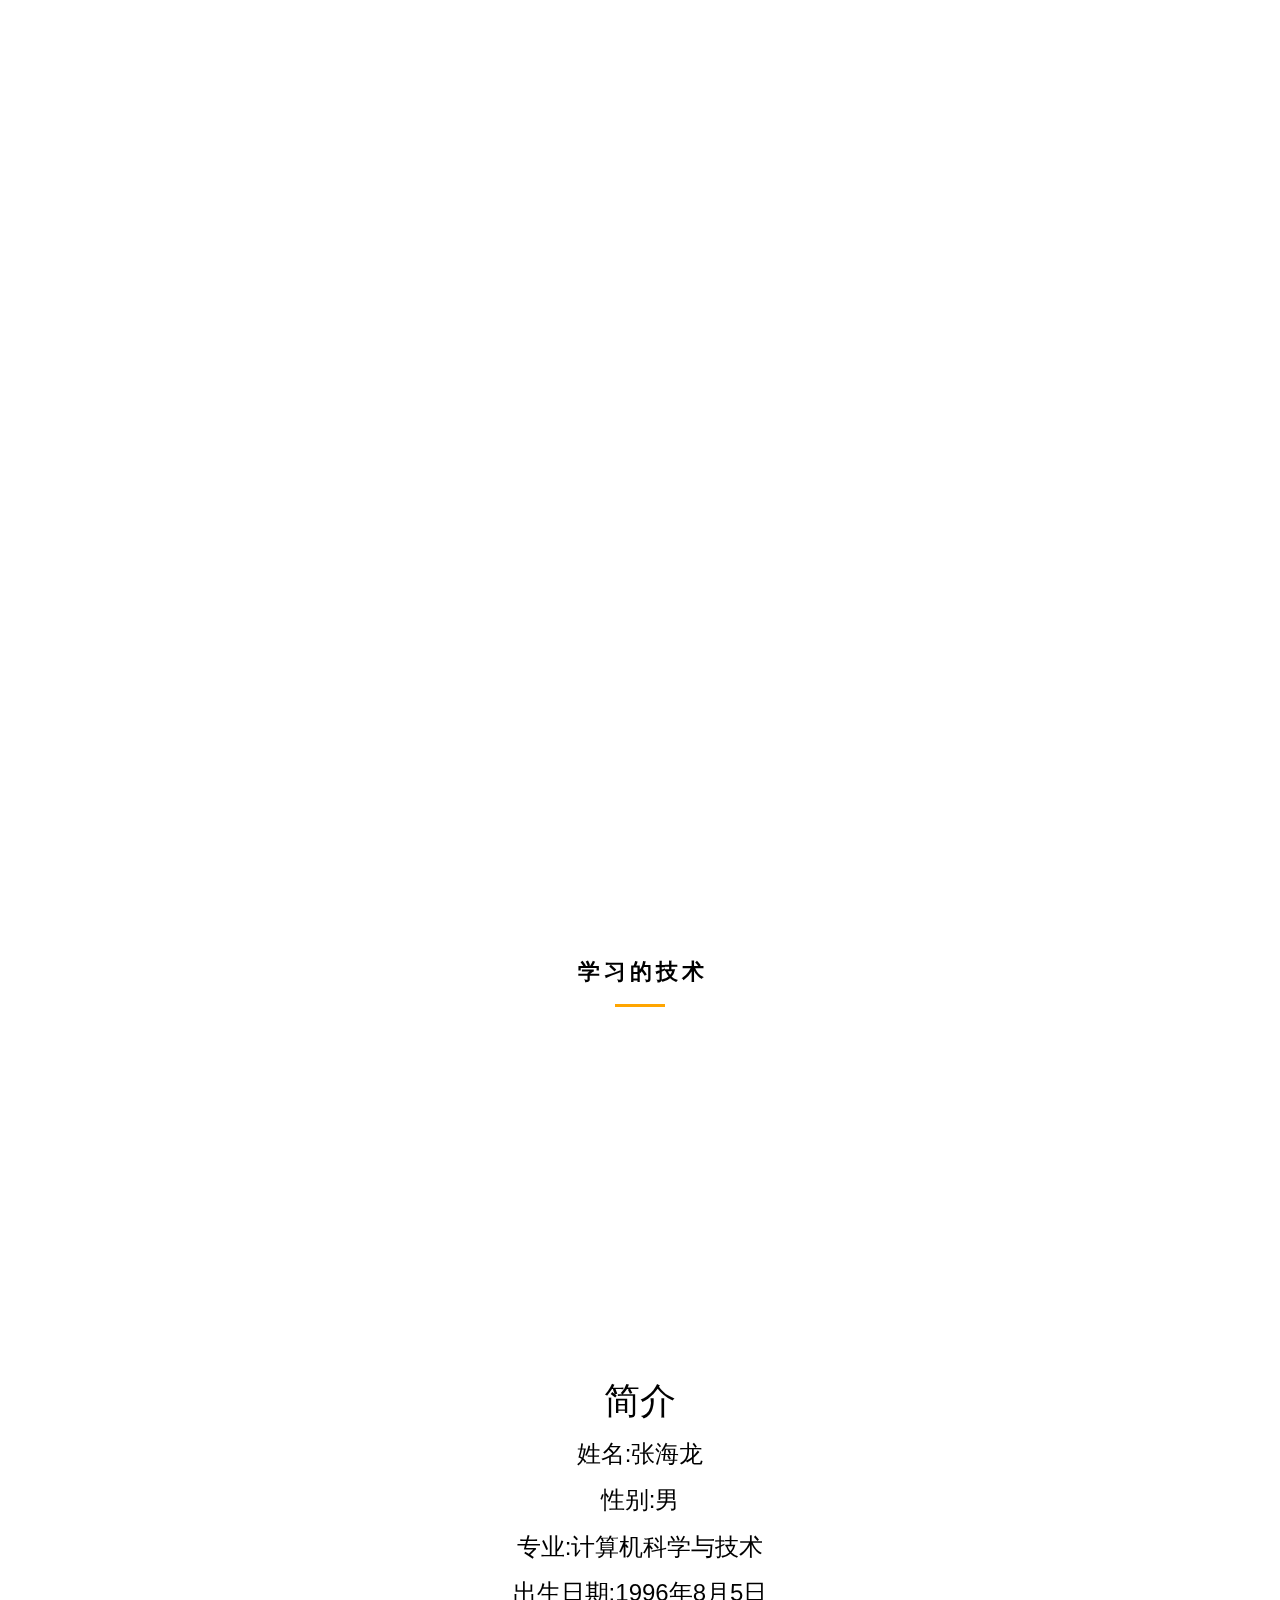
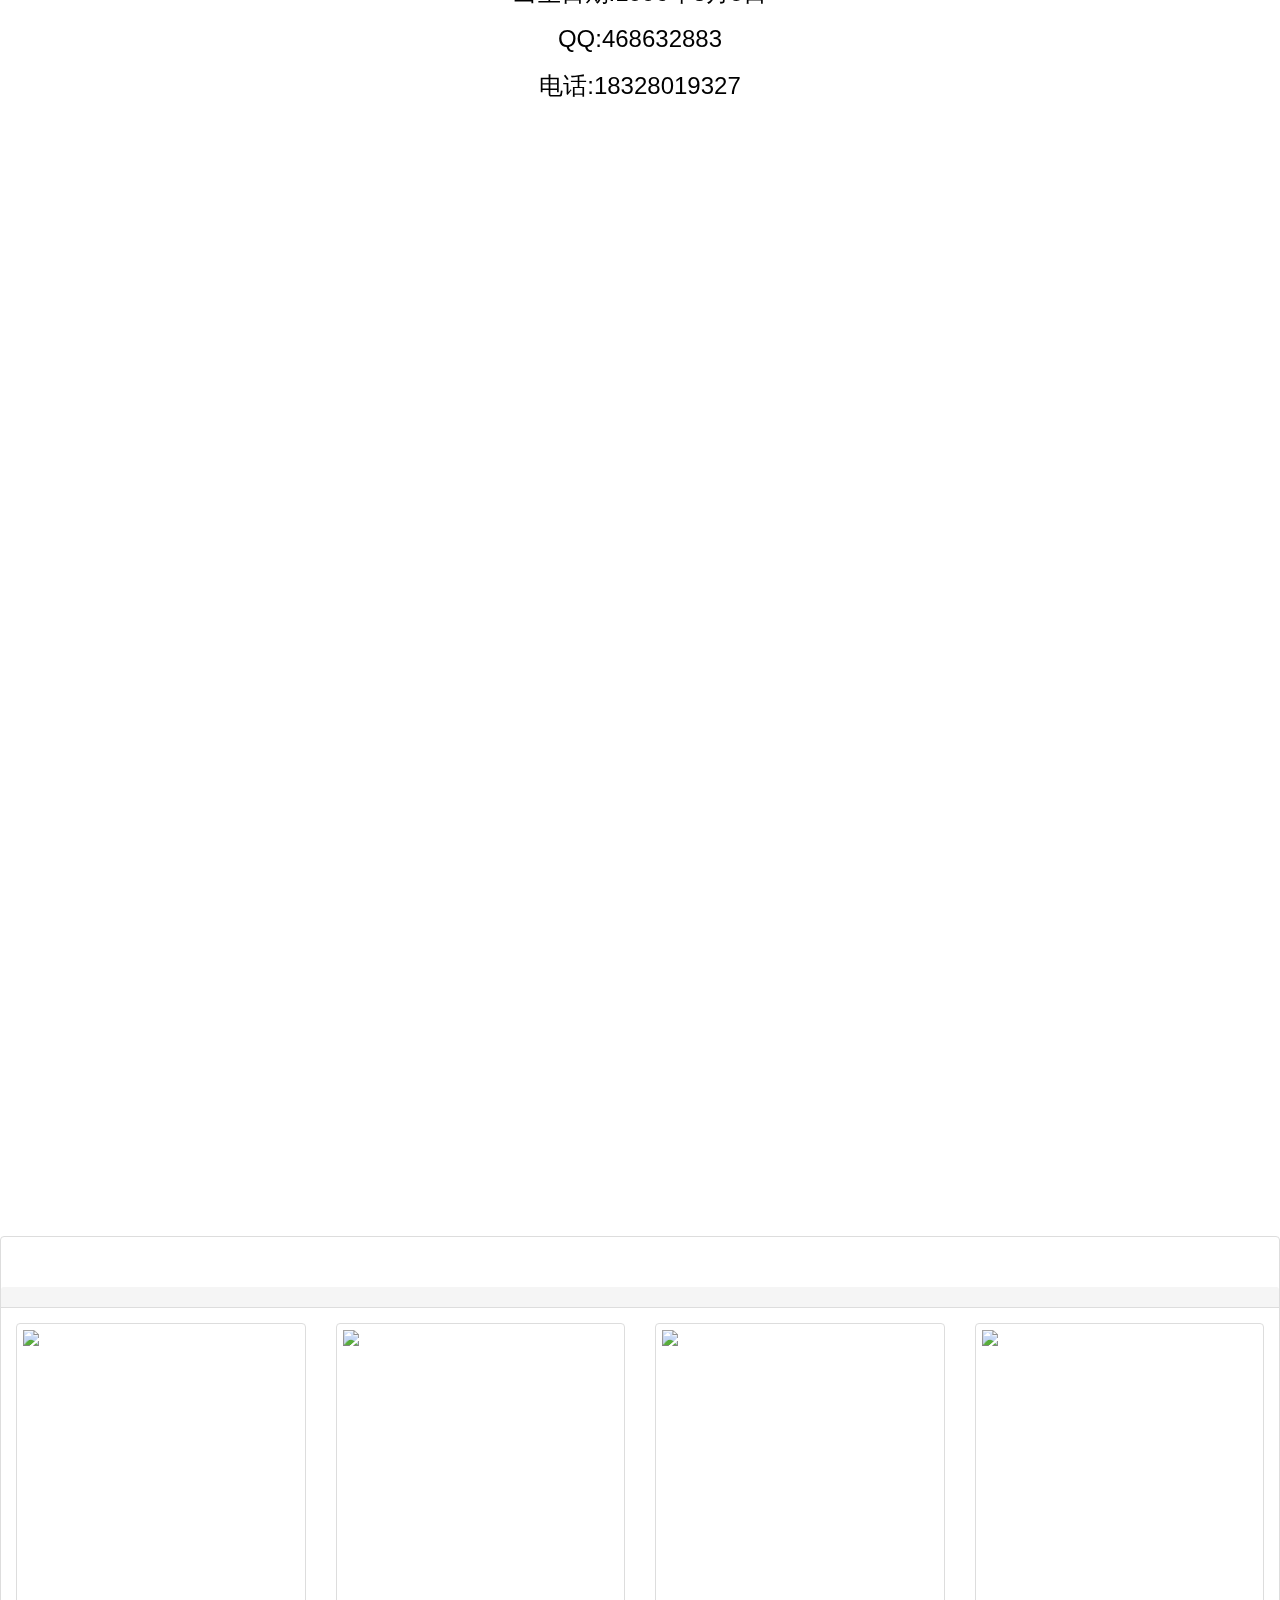
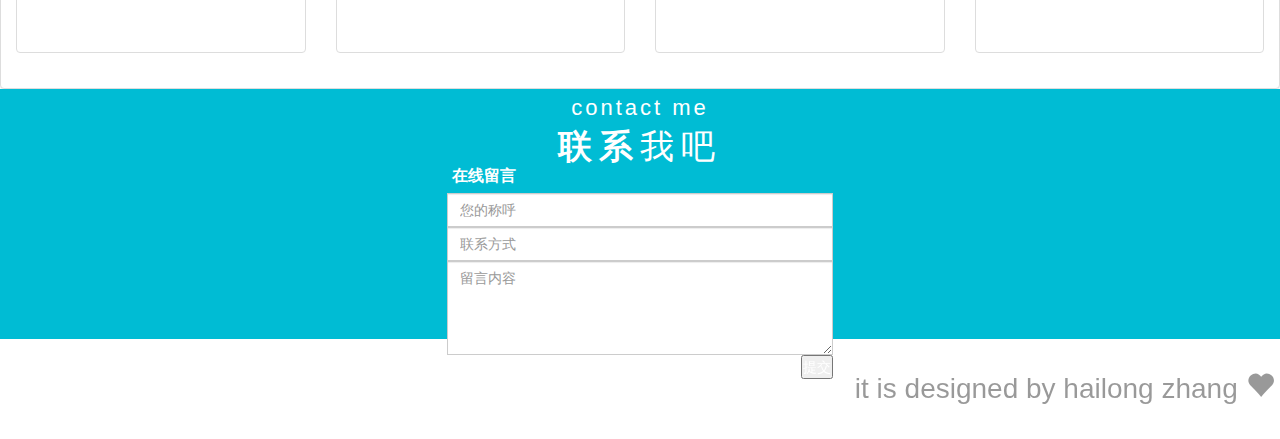
==== commit 3066c2f2: "update" ====
--- a/index.html
+++ b/index.html
@@ -262,7 +262,20 @@
     </div>
         <div class="contact">
            <!-- <span class="glyphicon glyphicon-envelope">468632883@qq.com -->
-               <h1>contact me</h1>
+               <span class="box-title-line"></span>
+               <h3 style="padding:0;margin:0;line-height:38px;letter-spacing:3px;font-size:22px">contact me</h3>
+               <h2 style="padding:0px;margin:0;line-height:38px;letter-spacing:7px;font-size:34px"><strong>联系</strong>我吧</h2>
+               <div class="container-fluid">
+               <div class="col-lg-offset-4 col-lg-4">
+               <form action="phpmainer/send.php" method="get">
+                   <label style="max-width:100%;display:block;padding-left:5px;text-align:left;font-size:16px">在线留言</label>
+                   <input name="name" type="text" class="form-control" placeholder="您的称呼" style="border-radius:0" required>
+                   <input name="contact" type="text" class="form-control" placeholder="联系方式" style="border-radius:0" required>
+                   <textarea name="text" class="form-control" placeholder="留言内容" rows="4" style="border-radius:0"></textarea required>
+                   <input class="btn-cus" type="submit" value="提交" style="float:right">
+               </form>
+               </div>
+               </div>
         </div>
         <div class="foot">
             <p class="info_p" id="info_p1"> it is designed by hailong zhang   <span class="glyphicon glyphicon-heart"> </p>
@@ -270,9 +283,9 @@
  <!--    <section style="width: 100%;height: 1200px;background-color: white;padding-top: 6rem"></section> -->
 </html>
 
-<?php
+<!-- <?php
 $email='468632883@qq.com';
 $subject='你好';
 $message='测试一下';
 mail($email,$subject,$message);
-?>
+?> -->
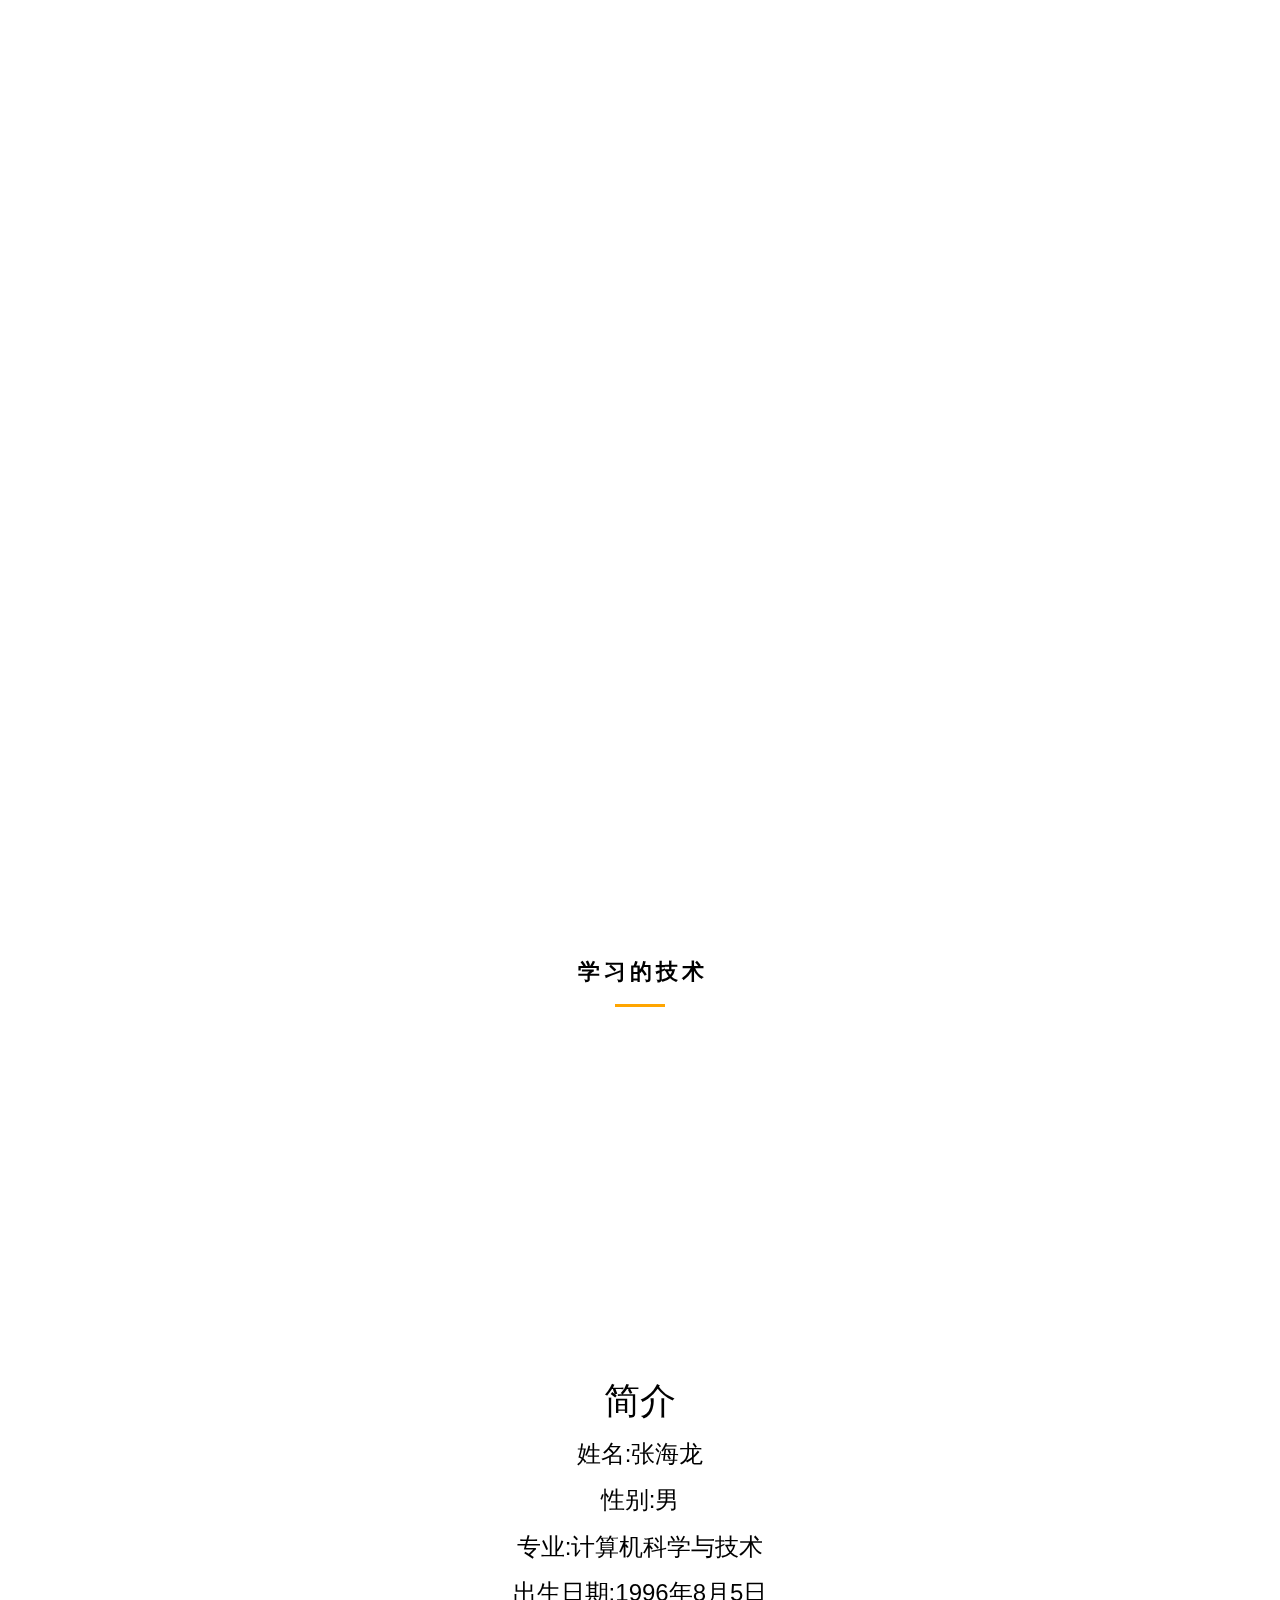
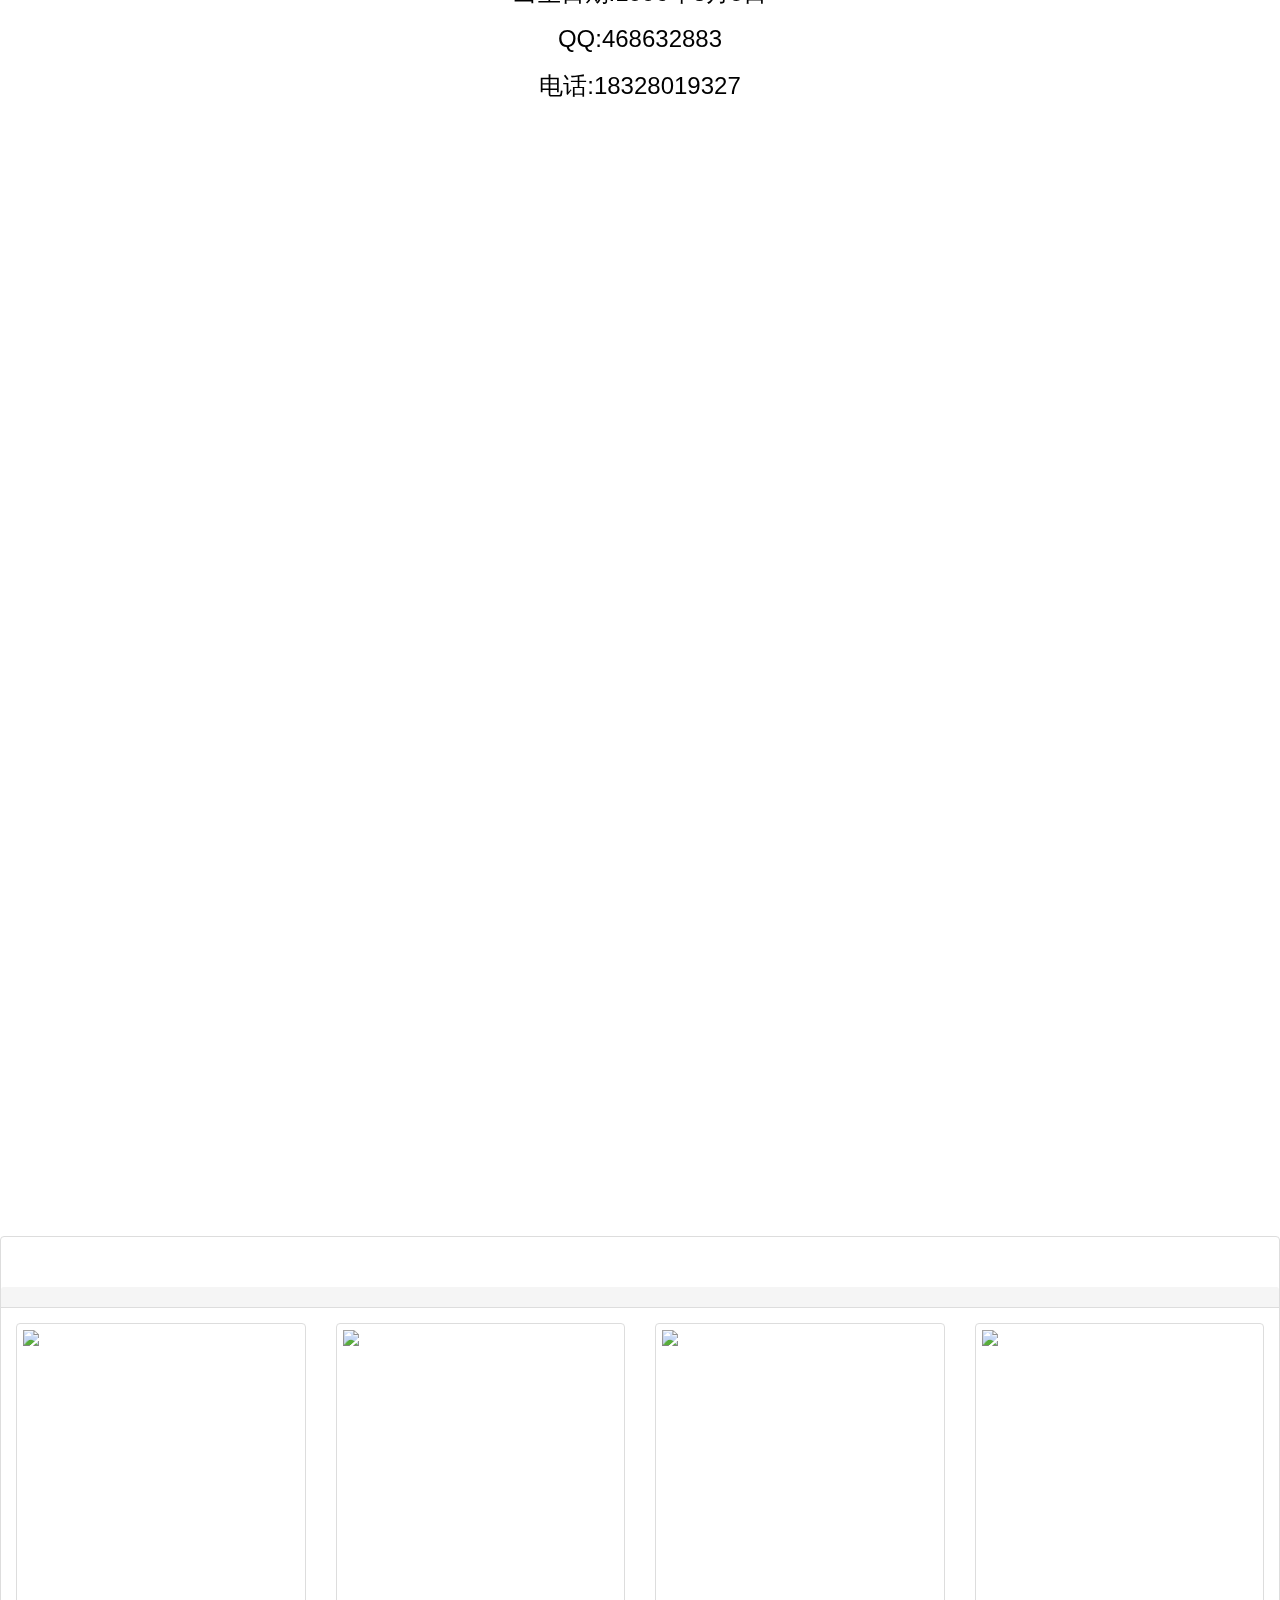
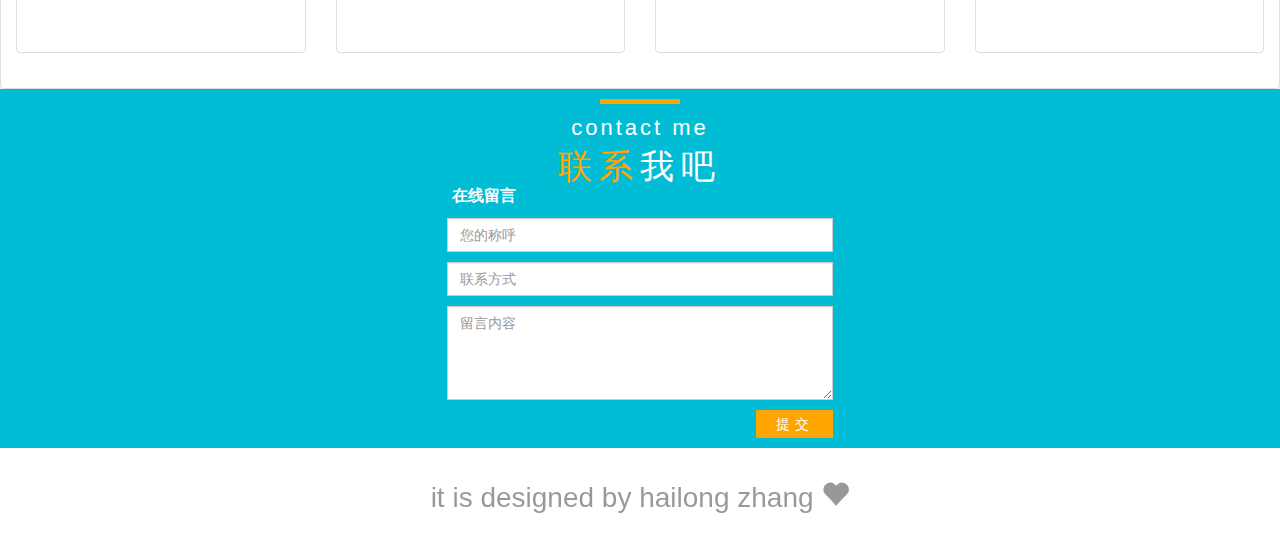
==== commit b44e9b49: "update" ====
--- a/index.html
+++ b/index.html
@@ -57,7 +57,7 @@
     	window.onload=function(){
             $(".loading").css("display","none");
             // var url="https://route.showapi.com/196-1?showapi_appid=43929&showapi_sign=a046b25771534b40a5e691850c5f10be&num=4"
-            var url="http://route.showapi.com/231-1?showapi_appid=43929&showapi_sign=a046b25771534b40a5e691850c5f10be&num=4"
+            var url="https://route.showapi.com/231-1?showapi_appid=43929&showapi_sign=a046b25771534b40a5e691850c5f10be&num=4"
             $.ajax({
                 url:url,
                 dataType:"json",
@@ -266,7 +266,7 @@
                <h3 style="padding:0;margin:0;line-height:38px;letter-spacing:3px;font-size:22px">contact me</h3>
                <h2 style="padding:0px;margin:0;line-height:38px;letter-spacing:7px;font-size:34px"><strong>联系</strong>我吧</h2>
                <div class="container-fluid">
-               <div class="col-lg-offset-4 col-lg-4">
+               <div class="col-lg-offset-4 col-lg-4 col-xs-12 col-md-offset-3 col-md-6 col-sm-offset-2 col-sm-8">
                <form action="phpmainer/send.php" method="get">
                    <label style="max-width:100%;display:block;padding-left:5px;text-align:left;font-size:16px">在线留言</label>
                    <input name="name" type="text" class="form-control" placeholder="您的称呼" style="border-radius:0" required>
--- a/css/main.css
+++ b/css/main.css
@@ -315,7 +315,7 @@
         .contact{
             position: relative;
             width: 100%;
-            height: 250px;
+            /* height: 450px; */
             text-align: center;
             background-color: #00bcd4;
             color: white;
@@ -323,6 +323,28 @@
         .contact h1{
             margin-top: 0;
             padding-top: 50px;
+        }
+        .contact input{
+            margin: 10px 0px 10px 0px;
+        }
+        .box-title-line{
+            height: 5px;
+            width: 80px;
+            display: inline-block;
+            background-color: orange;
+        }
+        .contact strong{
+            color:orange;
+            font-weight: normal;
+        }
+        .btn-cus{
+            width: 77px;
+            height: 28px;
+            display: block;
+            background-color: orange;
+            border: none;
+            border-radius: 0;
+            letter-spacing: 5px;
         }
         .foot{
             height: 100px;
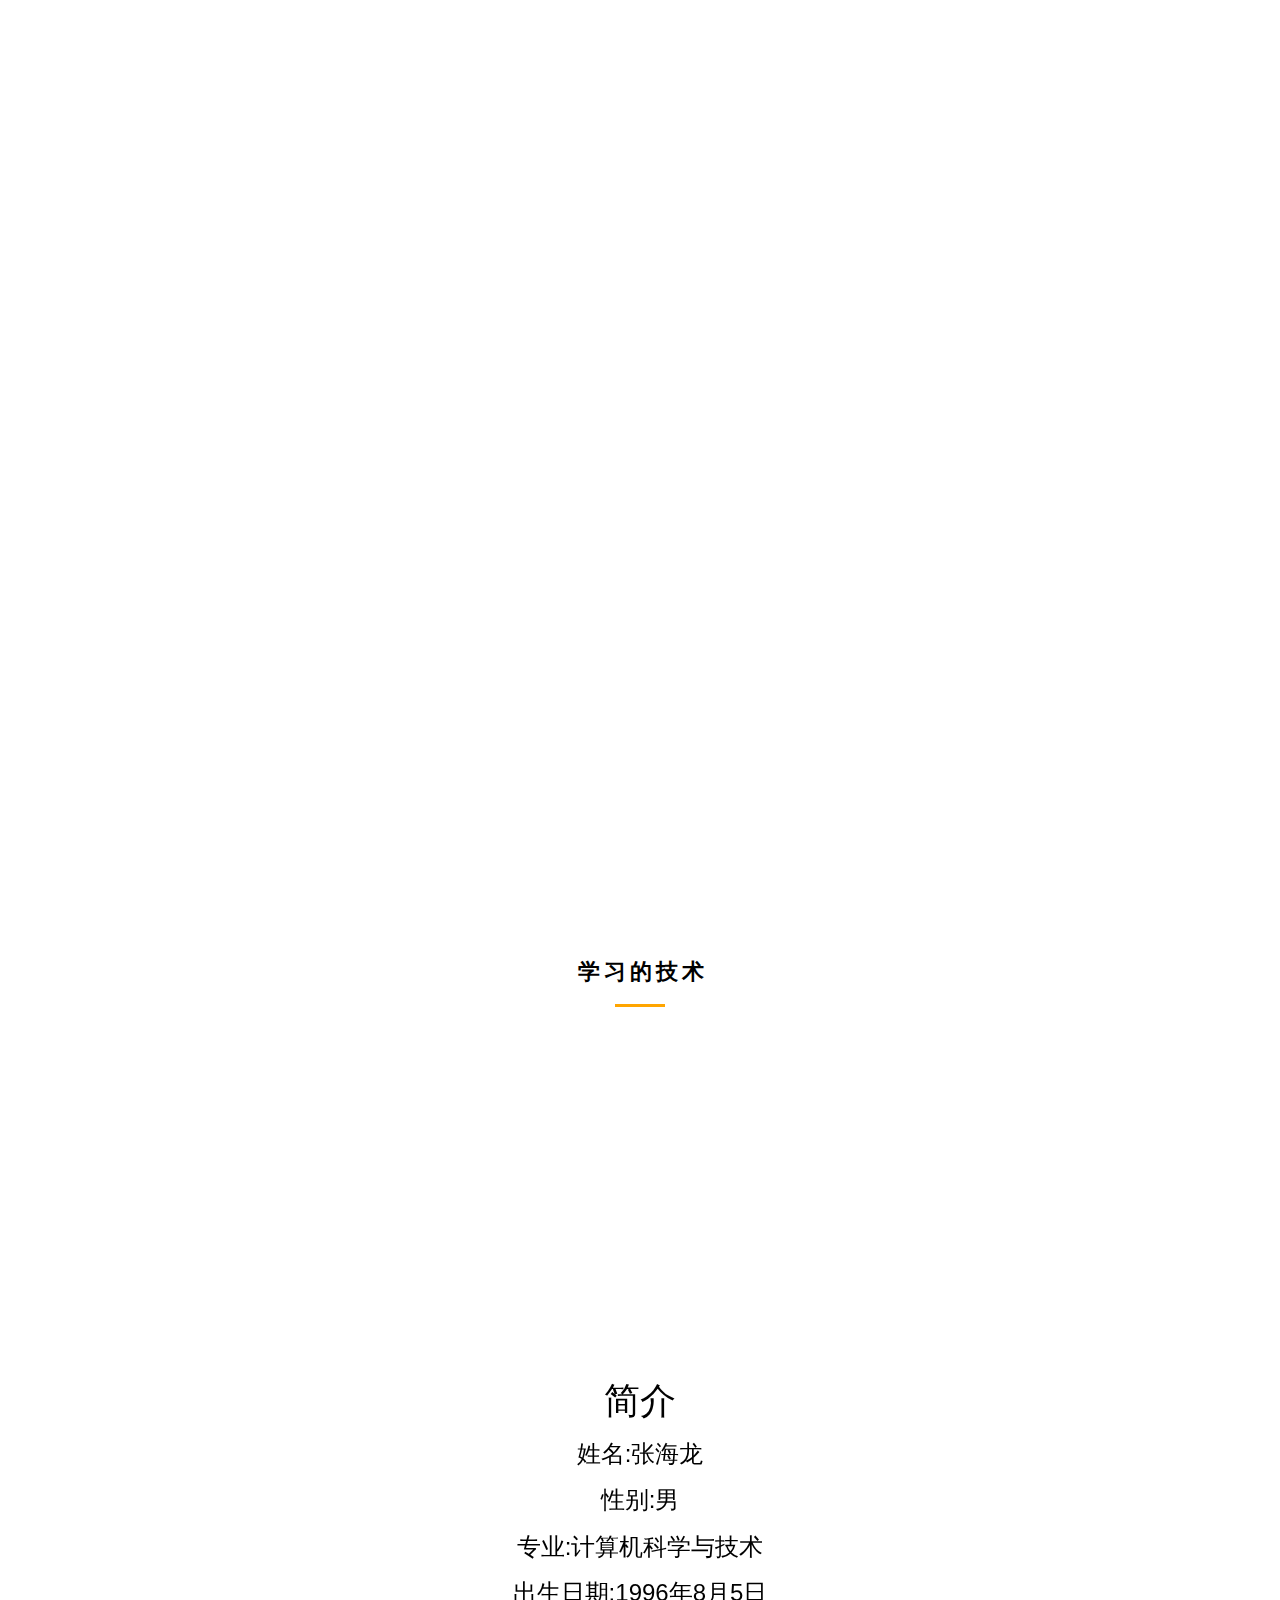
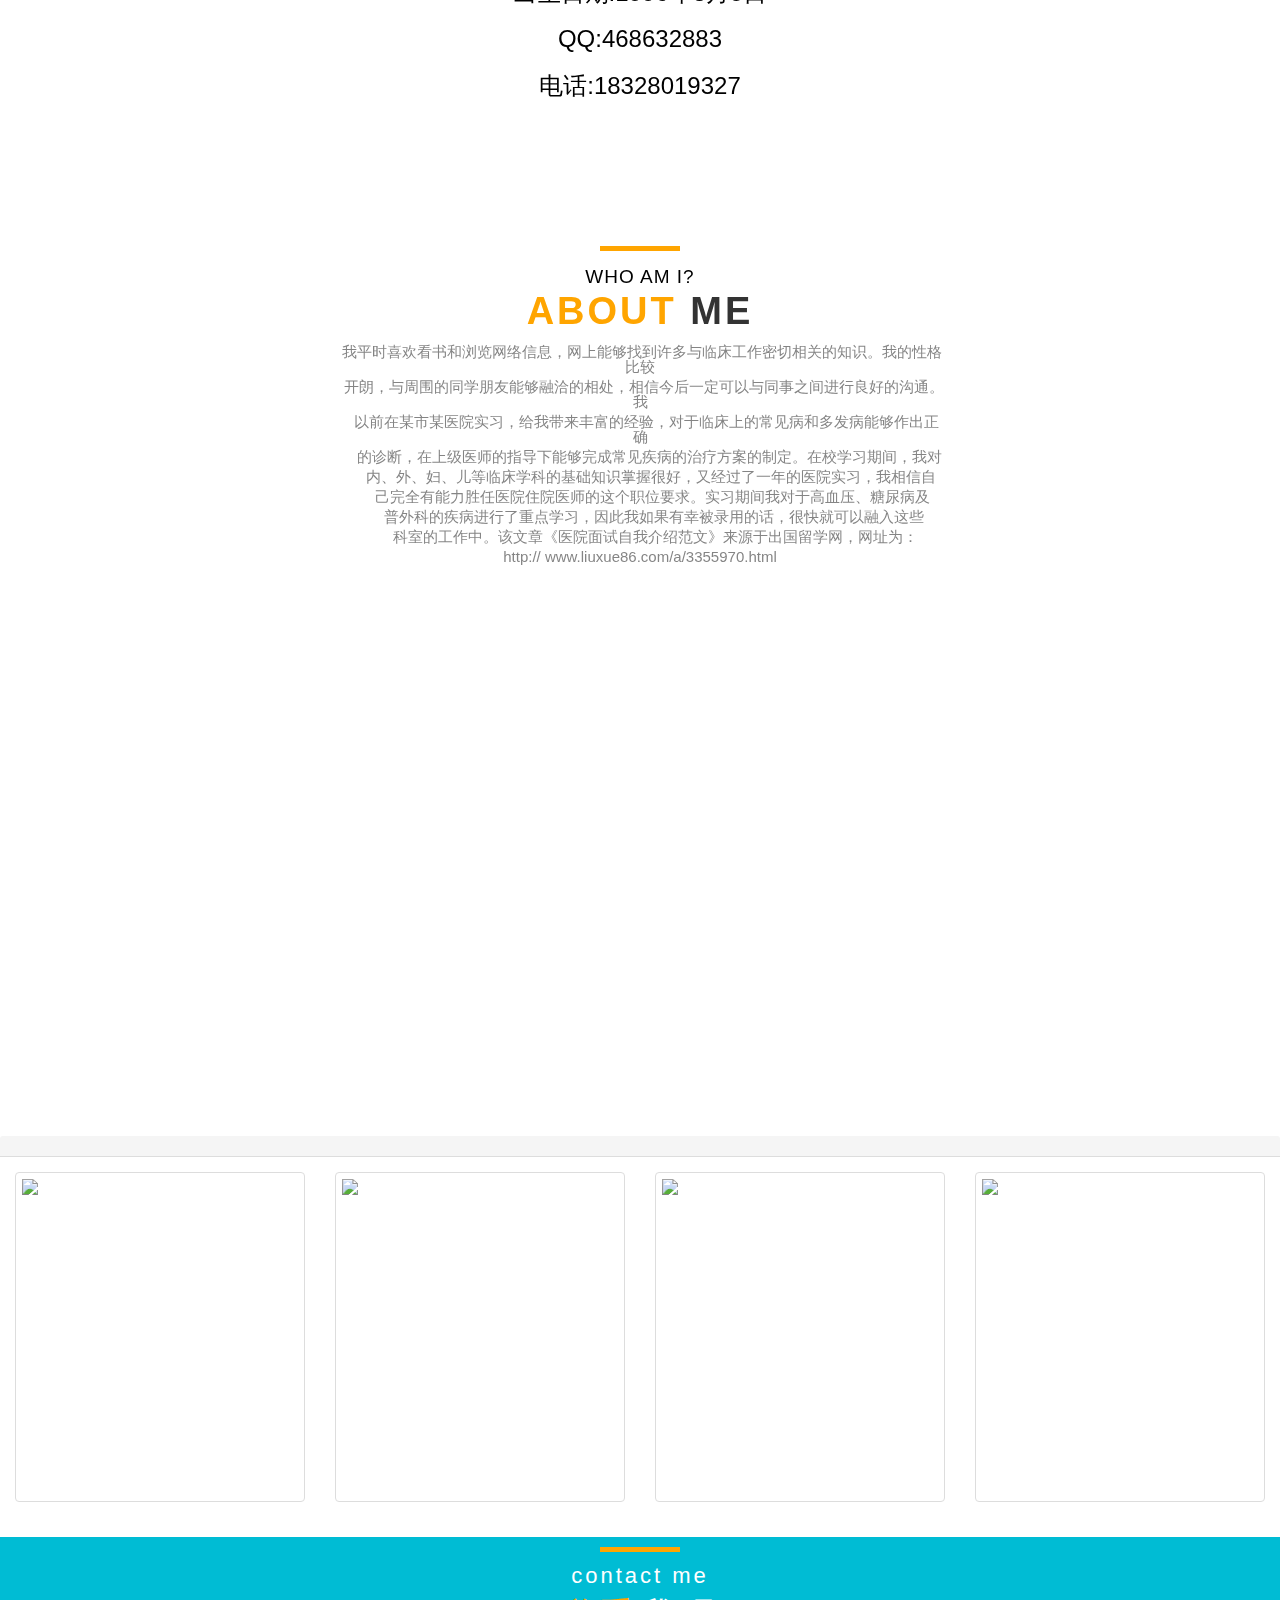
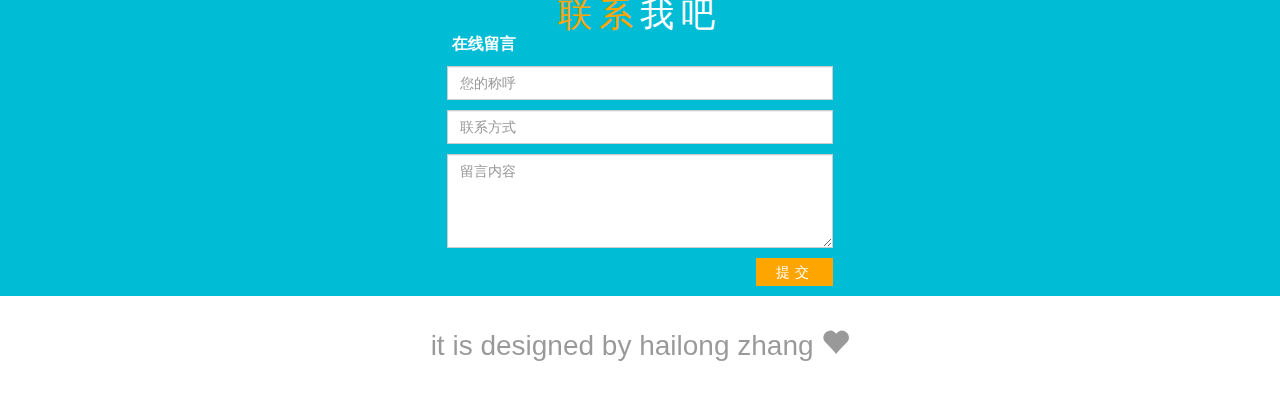
==== commit 86e34ab3: "update" ====
--- a/index.html
+++ b/index.html
@@ -205,14 +205,46 @@
          </div>
     </div>
     </div>
-    <div class="tested2" style="height: 500px;background-color: white">
-          
+    <div class="tested2" style="width:100%;background-color: white;min-height:350px">
+          <div class="col-lg-offset-3 col-lg-6 col-xs-offset-1 col-xs-10" style="line-height:15px;text-align:center">
+                <span class="box-title-line"></span>
+              <p class="cus_title">WHO AM I?</p>
+              <p class="cus_bgtitle"><strong>ABOUT</strong> ME</p>
+              <p class="cus_text" style="text-indent:0.3em">
+                    我平时喜欢看书和浏览网络信息，网上能够找到许多与临床工作密切相关的知识。我的性格比较
+              </p>
+              <p class="cus_text" style="text-indent:0.54em">
+                    开朗，与周围的同学朋友能够融洽的相处，相信今后一定可以与同事之间进行良好的沟通。我
+              </p>
+            <p class="cus_text" style="text-indent:0.9em">
+                    以前在某市某医院实习，给我带来丰富的经验，对于临床上的常见病和多发病能够作出正确
+            </p>
+            <p class="cus_text" style="text-indent:1.2em">
+                    的诊断，在上级医师的指导下能够完成常见疾病的治疗方案的制定。在校学习期间，我对
+              </p>
+              <p class="cus_text" style="text-indent:1.4em">
+                  内、外、妇、儿等临床学科的基础知识掌握很好，又经过了一年的医院实习，我相信自
+              </p>
+              <p class="cus_text" style="text-indent:1.6em">
+              己完全有能力胜任医院住院医师的这个职位要求。实习期间我对于高血压、糖尿病及
+              </p>
+              <p class="cus_text" style="text-indent:1.8em">
+                  普外科的疾病进行了重点学习，因此我如果有幸被录用的话，很快就可以融入这些
+              </p>
+              <p class="cus_text" style="text-indent:2.1em">
+                  科室的工作中。该文章《医院面试自我介绍范文》来源于出国留学网，网址为：
+              </p>
+              <p class="cus_text">
+                  http:// www.liuxue86.com/a/3355970.html
+                </p>
+              <br style="clear:both">
+          </div>
     </div>
     <div class="tested0">
 
     </div>
     <div id="sports" class="tested2" style="background-color: white">
-          <div class="panel panel-default cus-panel" style="padding-top: 50px;margin-bottom: 0">
+          <div class="panel panel-default cus-panel" style="padding-top: 50px;margin-bottom: 0;border:none;border-radius:0">
               <div class="panel-heading" id='panel-title'></div>
               <div class="panel-body" style="color: black">
                   <div class="row">
--- a/css/main.css
+++ b/css/main.css
@@ -93,6 +93,12 @@
             #info_p1{
                 font-size: 0.94em;
             }
+            .cus_text{
+                width: 100%;
+                font-size: 2px!important;
+                text-indent: 0!important;
+                display: inline;
+            }
 /*            body,html{
              		width: 450px;
              	}*/
@@ -346,6 +352,35 @@
             border-radius: 0;
             letter-spacing: 5px;
         }
+        .cus_title{
+            padding:15px 0 10px 0;
+            width: 100%;
+            text-align: center;
+            color: black;
+            font-size: 19px;
+            letter-spacing: 1px;
+        }
+        .cus_bgtitle{
+            width: 100%;
+            text-align: center;
+            padding-bottom: 10px;
+            font-size: 38px;
+            letter-spacing: 3px;
+            font-weight: 800;
+        }
+        .cus_bgtitle strong{
+            color: orange;
+        }
+        .cus_text{
+            text-align: center;
+            font-size: 15px;
+            padding-top:5px;
+            margin: 0;
+            opacity: 0.6;
+        }
+        .tested2 .box-title-line{
+            margin-top: 10px;
+        }
         .foot{
             height: 100px;
             width: 100%;
